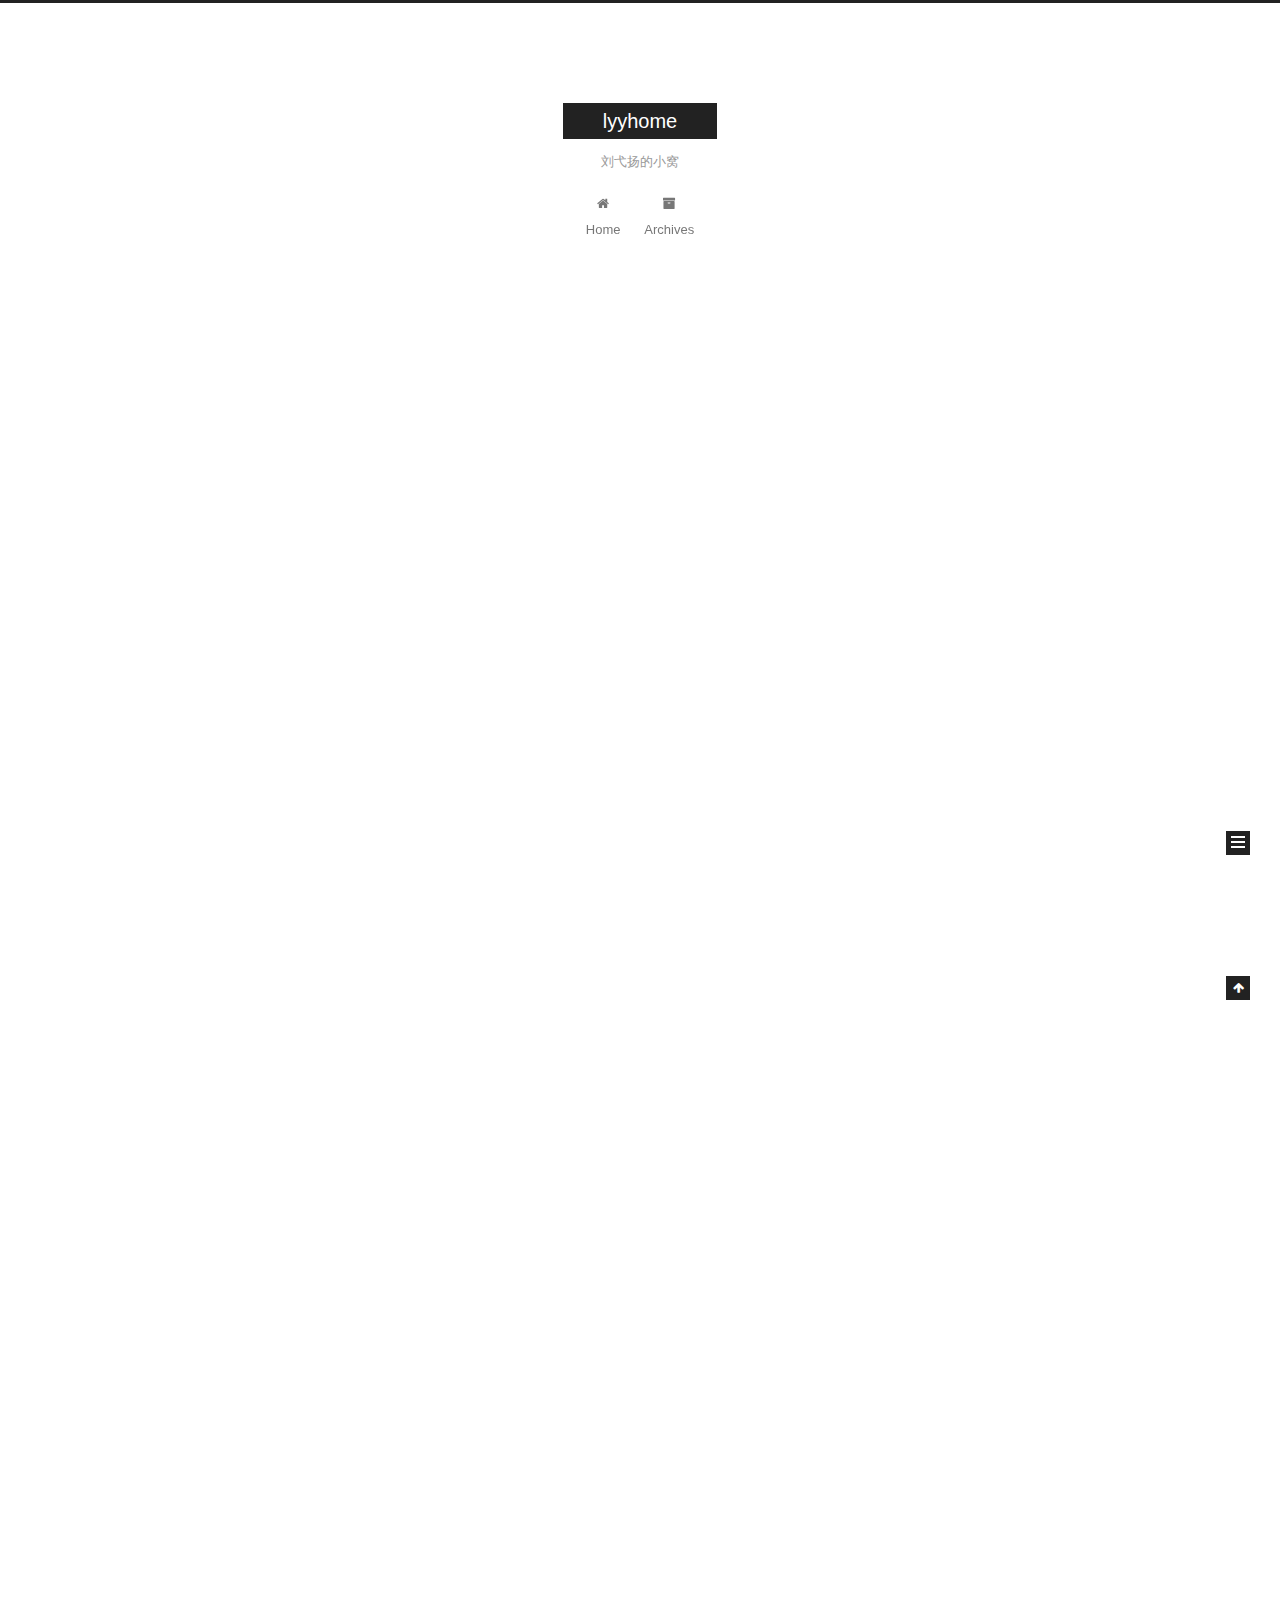
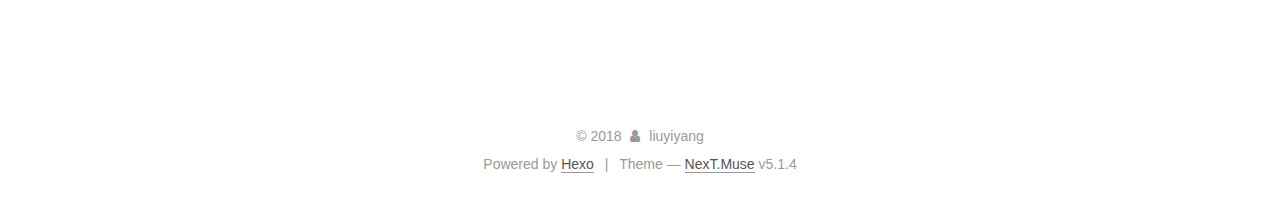
==== index.html @ 79a7cd56 "Site updated: 2018-12-31 12:57:18" ====
<!DOCTYPE html>



  


<html class="theme-next muse use-motion" lang="zh">
<head><meta name="generator" content="Hexo 3.8.0">
  <meta charset="UTF-8">
<meta http-equiv="X-UA-Compatible" content="IE=edge">
<meta name="viewport" content="width=device-width, initial-scale=1, maximum-scale=1">
<meta name="theme-color" content="#222">









<meta http-equiv="Cache-Control" content="no-transform">
<meta http-equiv="Cache-Control" content="no-siteapp">
















  
  
  <link href="/lib/fancybox/source/jquery.fancybox.css?v=2.1.5" rel="stylesheet" type="text/css">







<link href="/lib/font-awesome/css/font-awesome.min.css?v=4.6.2" rel="stylesheet" type="text/css">

<link href="/css/main.css?v=5.1.4" rel="stylesheet" type="text/css">


  <link rel="apple-touch-icon" sizes="180x180" href="/images/apple-touch-icon-next.png?v=5.1.4">


  <link rel="icon" type="image/png" sizes="32x32" href="/images/favicon-32x32-next.png?v=5.1.4">


  <link rel="icon" type="image/png" sizes="16x16" href="/images/favicon-16x16-next.png?v=5.1.4">


  <link rel="mask-icon" href="/images/logo.svg?v=5.1.4" color="#222">





  <meta name="keywords" content="Hexo, NexT">










<meta name="description" content="刘弋扬的个人博客，主要涉及到编程（Java，Python，Linux等），个人提升学习">
<meta name="keywords" content="lyyhome，java，python，学习">
<meta property="og:type" content="website">
<meta property="og:title" content="lyyhome">
<meta property="og:url" content="http://yoursite.com/index.html">
<meta property="og:site_name" content="lyyhome">
<meta property="og:description" content="刘弋扬的个人博客，主要涉及到编程（Java，Python，Linux等），个人提升学习">
<meta property="og:locale" content="zh">
<meta name="twitter:card" content="summary">
<meta name="twitter:title" content="lyyhome">
<meta name="twitter:description" content="刘弋扬的个人博客，主要涉及到编程（Java，Python，Linux等），个人提升学习">



<script type="text/javascript" id="hexo.configurations">
  var NexT = window.NexT || {};
  var CONFIG = {
    root: '/',
    scheme: 'Muse',
    version: '5.1.4',
    sidebar: {"position":"left","display":"post","offset":12,"b2t":false,"scrollpercent":false,"onmobile":false},
    fancybox: true,
    tabs: true,
    motion: {"enable":true,"async":false,"transition":{"post_block":"fadeIn","post_header":"slideDownIn","post_body":"slideDownIn","coll_header":"slideLeftIn","sidebar":"slideUpIn"}},
    duoshuo: {
      userId: '0',
      author: 'Author'
    },
    algolia: {
      applicationID: '',
      apiKey: '',
      indexName: '',
      hits: {"per_page":10},
      labels: {"input_placeholder":"Search for Posts","hits_empty":"We didn't find any results for the search: ${query}","hits_stats":"${hits} results found in ${time} ms"}
    }
  };
</script>



  <link rel="canonical" href="http://yoursite.com/">





  <title>lyyhome</title>
  








</head>

<body itemscope="" itemtype="http://schema.org/WebPage" lang="zh">

  
  
    
  

  <div class="container sidebar-position-left 
  page-home">
    <div class="headband"></div>

    <header id="header" class="header" itemscope="" itemtype="http://schema.org/WPHeader">
      <div class="header-inner"><div class="site-brand-wrapper">
  <div class="site-meta ">
    

    <div class="custom-logo-site-title">
      <a href="/" class="brand" rel="start">
        <span class="logo-line-before"><i></i></span>
        <span class="site-title">lyyhome</span>
        <span class="logo-line-after"><i></i></span>
      </a>
    </div>
      
        <p class="site-subtitle">刘弋扬的小窝</p>
      
  </div>

  <div class="site-nav-toggle">
    <button>
      <span class="btn-bar"></span>
      <span class="btn-bar"></span>
      <span class="btn-bar"></span>
    </button>
  </div>
</div>

<nav class="site-nav">
  

  
    <ul id="menu" class="menu">
      
        
        <li class="menu-item menu-item-home">
          <a href="/" rel="section">
            
              <i class="menu-item-icon fa fa-fw fa-home"></i> <br>
            
            Home
          </a>
        </li>
      
        
        <li class="menu-item menu-item-archives">
          <a href="/archives/" rel="section">
            
              <i class="menu-item-icon fa fa-fw fa-archive"></i> <br>
            
            Archives
          </a>
        </li>
      

      
    </ul>
  

  
</nav>



 </div>
    </header>

    <main id="main" class="main">
      <div class="main-inner">
        <div class="content-wrap">
          <div id="content" class="content">
            
  <section id="posts" class="posts-expand">
    
      

  

  
  
  

  <article class="post post-type-normal" itemscope="" itemtype="http://schema.org/Article">
  
  
  
  <div class="post-block">
    <link itemprop="mainEntityOfPage" href="http://yoursite.com/2018/12/31/2018接近尾声，就让它来谢幕吧/">

    <span hidden itemprop="author" itemscope="" itemtype="http://schema.org/Person">
      <meta itemprop="name" content="liuyiyang">
      <meta itemprop="description" content="">
      <meta itemprop="image" content="/images/avatar.gif">
    </span>

    <span hidden itemprop="publisher" itemscope="" itemtype="http://schema.org/Organization">
      <meta itemprop="name" content="lyyhome">
    </span>

    
      <header class="post-header">

        
        
          <h1 class="post-title" itemprop="name headline">
                
                <a class="post-title-link" href="/2018/12/31/2018接近尾声，就让它来谢幕吧/" itemprop="url">2018接近尾声，就让它来谢幕吧</a></h1>
        

        <div class="post-meta">
          <span class="post-time">
            
              <span class="post-meta-item-icon">
                <i class="fa fa-calendar-o"></i>
              </span>
              
                <span class="post-meta-item-text">Posted on</span>
              
              <time title="Post created" itemprop="dateCreated datePublished" datetime="2018-12-31T12:20:30+08:00">
                2018-12-31
              </time>
            

            

            
          </span>

          

          
            
          

          
          

          

          

          

        </div>
      </header>
    

    
    
    
    <div class="post-body" itemprop="articleBody">

      
      

      
        
          
            <p>2018快接近尾声了，有些人在 2018 进步了，有些人在 2018 找到了归宿，有些人也在 2018 迷茫了，不管怎么样，每个人都有自己的时区，该经历的我们都得经历，那些痛苦，那些美好，那些幸福，生活都会教给我们。</p>
<p>看到美国的特别棒的一篇小诗，分享给你，每个人都有自己的时区，不要太较真，也不能不认真，少点嘲笑他人，多点鼓励他人。<br><br></p>
<center><br>New York is 3 hours ahead of California<br><br>纽约时间比加州时间早三个小时<br><br>but it does not make California slow.<br><br>但加州时间并没有变慢。<br><br>Someone graduated at the age of 22<br><br>有人22岁就毕业了<br><br>but waited 5 years before securing a good job!<br><br>但等了五年才找到好的工作！<br><br>Someone became a CEO at 25<br><br>有人25岁就当上CEO<br><br>and died at 50.<br><br>却在50岁去世。<br><br>While another became a CEO at 50<br><br>也有人迟到50岁才当上CEO<br><br>and lived to 90 years.<br><br>然后活到90岁。<br><br>Someone is still single<br><br>有人依然单身<br><br>while someone else got married.<br><br>同时也有人已婚。<br><br>Obama retires at 55<br><br>奥巴马55岁就退休<br><br>but Trump starts at 70.<br><br>川普70岁才开始当总统。<br><br>Absolutely everyone in this world works based on their Time Zone.<br><br>世上每个人本来就有自己的发展时区。<br><br>People around you might seem to go ahead of you<br><br>身边有些人看似走在你前面<br><br>some might seem to be behind you.<br><br>也有人看似走在你后面。<br><br>But everyone is running their own RACE, in their own TIME.<br><br>但其实每个人在自己的时区有自己的步程。<br><br>Don’t envy them or mock them.<br><br>不用嫉妒或嘲笑他们。<br><br>They are in their TIME ZONE, and you are in yours!<br><br>他们都在自己的时区里，你也是！<br><br>Life is about waiting for the right moment to act.<br><br>生命就是等待正确的行动时机。<br><br>So, RELAX.<br><br>所以，放轻松。<br><br>You’re not LATE.<br><br>你没有落后。<br><br>You’re not EARLY.<br><br>你没有领先。<br><br>You are very much ON TIME, and in your TIME ZONE Destiny set up for you.<br><br>在命运为你安排的属于自己的时区里，一切都准时。<br></center>
          
        
      
    </div>
    
    
    

    

    

    

    <footer class="post-footer">
      

      

      

      
      
        <div class="post-eof"></div>
      
    </footer>
  </div>
  
  
  
  </article>


    
  </section>

  


          </div>
          


          

        </div>
        
          
  
  <div class="sidebar-toggle">
    <div class="sidebar-toggle-line-wrap">
      <span class="sidebar-toggle-line sidebar-toggle-line-first"></span>
      <span class="sidebar-toggle-line sidebar-toggle-line-middle"></span>
      <span class="sidebar-toggle-line sidebar-toggle-line-last"></span>
    </div>
  </div>

  <aside id="sidebar" class="sidebar">
    
    <div class="sidebar-inner">

      

      

      <section class="site-overview-wrap sidebar-panel sidebar-panel-active">
        <div class="site-overview">
          <div class="site-author motion-element" itemprop="author" itemscope="" itemtype="http://schema.org/Person">
            
              <p class="site-author-name" itemprop="name">liuyiyang</p>
              <p class="site-description motion-element" itemprop="description">刘弋扬的个人博客，主要涉及到编程（Java，Python，Linux等），个人提升学习</p>
          </div>

          <nav class="site-state motion-element">

            
              <div class="site-state-item site-state-posts">
              
                <a href="/archives/">
              
                  <span class="site-state-item-count">1</span>
                  <span class="site-state-item-name">posts</span>
                </a>
              </div>
            

            
              
              
              <div class="site-state-item site-state-categories">
                
                  <span class="site-state-item-count">2</span>
                  <span class="site-state-item-name">categories</span>
                
              </div>
            

            
              
              
              <div class="site-state-item site-state-tags">
                
                  <span class="site-state-item-count">2</span>
                  <span class="site-state-item-name">tags</span>
                
              </div>
            

          </nav>

          

          

          
          

          
          

          

        </div>
      </section>

      

      

    </div>
  </aside>


        
      </div>
    </main>

    <footer id="footer" class="footer">
      <div class="footer-inner">
        <div class="copyright">&copy; <span itemprop="copyrightYear">2018</span>
  <span class="with-love">
    <i class="fa fa-user"></i>
  </span>
  <span class="author" itemprop="copyrightHolder">liuyiyang</span>

  
</div>


  <div class="powered-by">Powered by <a class="theme-link" target="_blank" href="https://hexo.io">Hexo</a></div>



  <span class="post-meta-divider">|</span>



  <div class="theme-info">Theme &mdash; <a class="theme-link" target="_blank" href="https://github.com/iissnan/hexo-theme-next">NexT.Muse</a> v5.1.4</div>




        







        
      </div>
    </footer>

    
      <div class="back-to-top">
        <i class="fa fa-arrow-up"></i>
        
      </div>
    

    

  </div>

  

<script type="text/javascript">
  if (Object.prototype.toString.call(window.Promise) !== '[object Function]') {
    window.Promise = null;
  }
</script>









  












  
  
    <script type="text/javascript" src="/lib/jquery/index.js?v=2.1.3"></script>
  

  
  
    <script type="text/javascript" src="/lib/fastclick/lib/fastclick.min.js?v=1.0.6"></script>
  

  
  
    <script type="text/javascript" src="/lib/jquery_lazyload/jquery.lazyload.js?v=1.9.7"></script>
  

  
  
    <script type="text/javascript" src="/lib/velocity/velocity.min.js?v=1.2.1"></script>
  

  
  
    <script type="text/javascript" src="/lib/velocity/velocity.ui.min.js?v=1.2.1"></script>
  

  
  
    <script type="text/javascript" src="/lib/fancybox/source/jquery.fancybox.pack.js?v=2.1.5"></script>
  


  


  <script type="text/javascript" src="/js/src/utils.js?v=5.1.4"></script>

  <script type="text/javascript" src="/js/src/motion.js?v=5.1.4"></script>



  
  

  

  


  <script type="text/javascript" src="/js/src/bootstrap.js?v=5.1.4"></script>



  


  




	





  





  












  





  

  

  

  
  

  

  

  

</body>
</html>
---- css/main.css ----
/* normalize.css v3.0.2 | MIT License | git.io/normalize */
html {
  font-family: sans-serif; /* 1 */
  -ms-text-size-adjust: 100%; /* 2 */
  -webkit-text-size-adjust: 100%; /* 2 */
}
body {
  margin: 0;
}
article,
aside,
details,
figcaption,
figure,
footer,
header,
hgroup,
main,
menu,
nav,
section,
summary {
  display: block;
}
audio,
canvas,
progress,
video {
  display: inline-block; /* 1 */
  vertical-align: baseline; /* 2 */
}
audio:not([controls]) {
  display: none;
  height: 0;
}
[hidden],
template {
  display: none;
}
a {
  background-color: transparent;
}
a:active,
a:hover {
  outline: 0;
}
abbr[title] {
  border-bottom: 1px dotted;
}
b,
strong {
  font-weight: bold;
}
dfn {
  font-style: italic;
}
h1 {
  font-size: 2em;
  margin: 0.67em 0;
}
mark {
  background: #ff0;
  color: #000;
}
small {
  font-size: 80%;
}
sub,
sup {
  font-size: 75%;
  line-height: 0;
  position: relative;
  vertical-align: baseline;
}
sup {
  top: -0.5em;
}
sub {
  bottom: -0.25em;
}
img {
  border: 0;
}
svg:not(:root) {
  overflow: hidden;
}
figure {
  margin: 1em 40px;
}
hr {
  -moz-box-sizing: content-box;
  box-sizing: content-box;
  height: 0;
}
pre {
  overflow: auto;
}
code,
kbd,
pre,
samp {
  font-family: monospace, monospace;
  font-size: 1em;
}
button,
input,
optgroup,
select,
textarea {
  color: inherit; /* 1 */
  font: inherit; /* 2 */
  margin: 0; /* 3 */
}
button {
  overflow: visible;
}
button,
select {
  text-transform: none;
}
button,
html input[type="button"],
input[type="reset"],
input[type="submit"] {
  -webkit-appearance: button; /* 2 */
  cursor: pointer; /* 3 */
}
button[disabled],
html input[disabled] {
  cursor: default;
}
button::-moz-focus-inner,
input::-moz-focus-inner {
  border: 0;
  padding: 0;
}
input {
  line-height: normal;
}
input[type="checkbox"],
input[type="radio"] {
  box-sizing: border-box; /* 1 */
  padding: 0; /* 2 */
}
input[type="number"]::-webkit-inner-spin-button,
input[type="number"]::-webkit-outer-spin-button {
  height: auto;
}
input[type="search"] {
  -webkit-appearance: textfield; /* 1 */
  -moz-box-sizing: content-box;
  -webkit-box-sizing: content-box; /* 2 */
  box-sizing: content-box;
}
input[type="search"]::-webkit-search-cancel-button,
input[type="search"]::-webkit-search-decoration {
  -webkit-appearance: none;
}
fieldset {
  border: 1px solid #c0c0c0;
  margin: 0 2px;
  padding: 0.35em 0.625em 0.75em;
}
legend {
  border: 0; /* 1 */
  padding: 0; /* 2 */
}
textarea {
  overflow: auto;
}
optgroup {
  font-weight: bold;
}
table {
  border-collapse: collapse;
  border-spacing: 0;
}
td,
th {
  padding: 0;
}
::selection {
  background: #262a30;
  color: #fff;
}
body {
  position: relative;
  font-family: 'Lato', "PingFang SC", "Microsoft YaHei", sans-serif;
  font-size: 14px;
  line-height: 2;
  color: #555;
  background: #fff;
}
@media (max-width: 767px) {
  body {
    padding-right: 0 !important;
  }
}
@media (min-width: 768px) and (max-width: 991px) {
  body {
    padding-right: 0 !important;
  }
}
@media (min-width: 1600px) {
  body {
    font-size: 16px;
  }
}
h1,
h2,
h3,
h4,
h5,
h6 {
  margin: 0;
  padding: 0;
  font-weight: bold;
  line-height: 1.5;
  font-family: 'Lato', "PingFang SC", "Microsoft YaHei", sans-serif;
}
h2,
h3,
h4,
h5,
h6 {
  margin: 20px 0 15px;
}
h1 {
  font-size: 22px;
}
@media (max-width: 767px) {
  h1 {
    font-size: 18px;
  }
}
h2 {
  font-size: 20px;
}
@media (max-width: 767px) {
  h2 {
    font-size: 16px;
  }
}
h3 {
  font-size: 18px;
}
@media (max-width: 767px) {
  h3 {
    font-size: 14px;
  }
}
h4 {
  font-size: 16px;
}
@media (max-width: 767px) {
  h4 {
    font-size: 12px;
  }
}
h5 {
  font-size: 14px;
}
@media (max-width: 767px) {
  h5 {
    font-size: 10px;
  }
}
h6 {
  font-size: 12px;
}
@media (max-width: 767px) {
  h6 {
    font-size: 8px;
  }
}
p {
  margin: 0 0 20px 0;
}
a {
  color: #555;
  text-decoration: none;
  outline: none;
  border-bottom: 1px solid #999;
  word-wrap: break-word;
}
a:hover {
  color: #222;
  border-bottom-color: #222;
}
blockquote {
  margin: 0;
  padding: 0;
}
img {
  display: block;
  margin: auto;
  max-width: 100%;
  height: auto;
}
hr {
  margin: 40px 0;
  height: 3px;
  border: none;
  background-color: #ddd;
  background-image: repeating-linear-gradient(-45deg, #fff, #fff 4px, transparent 4px, transparent 8px);
}
blockquote {
  padding: 0 15px;
  color: #666;
  border-left: 4px solid #ddd;
}
blockquote cite::before {
  content: "-";
  padding: 0 5px;
}
dt {
  font-weight: 700;
}
dd {
  margin: 0;
  padding: 0;
}
kbd {
  border: 1px solid #ccc;
  border-radius: 0.2em;
  box-shadow: 0.1em 0.1em 0.2em rgba(0,0,0,0.1);
  background-color: #f9f9f9;
  font-family: inherit;
  background-image: -webkit-linear-gradient(top, #eee, #fff, #eee);
  padding: 0.1em 0.3em;
  white-space: nowrap;
}
.text-left {
  text-align: left;
}
.text-center {
  text-align: center;
}
.text-right {
  text-align: right;
}
.text-justify {
  text-align: justify;
}
.text-nowrap {
  white-space: nowrap;
}
.text-lowercase {
  text-transform: lowercase;
}
.text-uppercase {
  text-transform: uppercase;
}
.text-capitalize {
  text-transform: capitalize;
}
.center-block {
  display: block;
  margin-left: auto;
  margin-right: auto;
}
.clearfix:before,
.clearfix:after {
  content: " ";
  display: table;
}
.clearfix:after {
  clear: both;
}
.pullquote {
  width: 45%;
}
.pullquote.left {
  float: left;
  margin-left: 5px;
  margin-right: 10px;
}
.pullquote.right {
  float: right;
  margin-left: 10px;
  margin-right: 5px;
}
.affix.affix.affix {
  position: fixed;
}
.translation {
  margin-top: -20px;
  font-size: 14px;
  color: #999;
}
.scrollbar-measure {
  width: 100px;
  height: 100px;
  overflow: scroll;
  position: absolute;
  top: -9999px;
}
.use-motion .motion-element {
  opacity: 0;
}
table {
  margin: 20px 0;
  width: 100%;
  border-collapse: collapse;
  border-spacing: 0;
  border: 1px solid #ddd;
  font-size: 14px;
  table-layout: fixed;
  word-wrap: break-all;
}
table>tbody>tr:nth-of-type(odd) {
  background-color: #f9f9f9;
}
table>tbody>tr:hover {
  background-color: #f5f5f5;
}
caption,
th,
td {
  padding: 8px;
  text-align: left;
  vertical-align: middle;
  font-weight: normal;
}
th,
td {
  border-bottom: 3px solid #ddd;
  border-right: 1px solid #eee;
}
th {
  padding-bottom: 10px;
  font-weight: 700;
}
td {
  border-bottom-width: 1px;
}
html,
body {
  height: 100%;
}
.container {
  position: relative;
  min-height: 100%;
}
.header-inner {
  margin: 0 auto;
  padding: 100px 0 70px;
  width: 700px;
}
@media (min-width: 1600px) {
  .container .header-inner {
    width: 900px;
  }
}
.main {
  padding-bottom: 150px;
}
.main-inner {
  margin: 0 auto;
  width: 700px;
}
@media (min-width: 1600px) {
  .container .main-inner {
    width: 900px;
  }
}
.footer {
  position: absolute;
  left: 0;
  bottom: 0;
  width: 100%;
  min-height: 50px;
}
.footer-inner {
  box-sizing: border-box;
  margin: 20px auto;
  width: 700px;
}
@media (min-width: 1600px) {
  .container .footer-inner {
    width: 900px;
  }
}
pre,
.highlight {
  overflow: auto;
  margin: 20px 0;
  padding: 0;
  font-size: 13px;
  color: #4d4d4c;
  background: #f7f7f7;
  line-height: 1.6;
}
pre,
code {
  font-family: consolas, Menlo, "PingFang SC", "Microsoft YaHei", monospace;
}
code {
  padding: 2px 4px;
  word-wrap: break-word;
  color: #555;
  background: #eee;
  border-radius: 3px;
  font-size: 13px;
}
pre {
  padding: 10px;
}
pre code {
  padding: 0;
  color: #4d4d4c;
  background: none;
  text-shadow: none;
}
.highlight {
  border-radius: 1px;
}
.highlight pre {
  border: none;
  margin: 0;
  padding: 10px 0;
}
.highlight table {
  margin: 0;
  width: auto;
  border: none;
}
.highlight td {
  border: none;
  padding: 0;
}
.highlight figcaption {
  font-size: 1em;
  color: #4d4d4c;
  line-height: 1em;
  margin-bottom: 1em;
}
.highlight figcaption:before,
.highlight figcaption:after {
  content: " ";
  display: table;
}
.highlight figcaption:after {
  clear: both;
}
.highlight figcaption a {
  float: right;
  color: #4d4d4c;
}
.highlight figcaption a:hover {
  border-bottom-color: #4d4d4c;
}
.highlight .gutter pre {
  padding-left: 10px;
  padding-right: 10px;
  color: #869194;
  text-align: right;
  background-color: #eff2f3;
}
.highlight .code pre {
  width: 100%;
  padding-left: 10px;
  padding-right: 10px;
  background-color: #f7f7f7;
}
.highlight .line {
  height: 20px;
}
.gutter {
  -webkit-user-select: none;
  -moz-user-select: none;
  -ms-user-select: none;
  user-select: none;
}
.gist table {
  width: auto;
}
.gist table td {
  border: none;
}
pre .deletion {
  background: #fdd;
}
pre .addition {
  background: #dfd;
}
pre .meta {
  color: #8959a8;
}
pre .comment {
  color: #8e908c;
}
pre .variable,
pre .attribute,
pre .tag,
pre .regexp,
pre .ruby .constant,
pre .xml .tag .title,
pre .xml .pi,
pre .xml .doctype,
pre .html .doctype,
pre .css .id,
pre .css .class,
pre .css .pseudo {
  color: #c82829;
}
pre .number,
pre .preprocessor,
pre .built_in,
pre .literal,
pre .params,
pre .constant,
pre .command {
  color: #f5871f;
}
pre .ruby .class .title,
pre .css .rules .attribute,
pre .string,
pre .value,
pre .inheritance,
pre .header,
pre .ruby .symbol,
pre .xml .cdata,
pre .special,
pre .number,
pre .formula {
  color: #718c00;
}
pre .title,
pre .css .hexcolor {
  color: #3e999f;
}
pre .function,
pre .python .decorator,
pre .python .title,
pre .ruby .function .title,
pre .ruby .title .keyword,
pre .perl .sub,
pre .javascript .title,
pre .coffeescript .title {
  color: #4271ae;
}
pre .keyword,
pre .javascript .function {
  color: #8959a8;
}
.full-image.full-image.full-image.full-image {
  border: none;
  max-width: 100%;
  width: auto;
  margin: 20px auto 25px;
}
@media (min-width: 992px) {
  .full-image.full-image.full-image.full-image {
    max-width: none;
    width: 110%;
    margin: 25px -5%;
  }
}
.blockquote-center,
.page-home .post-type-quote blockquote,
.page-post-detail .post-type-quote blockquote {
  position: relative;
  margin: 40px 0;
  padding: 0;
  border-left: none;
  text-align: center;
}
.blockquote-center::before,
.page-home .post-type-quote blockquote::before,
.page-post-detail .post-type-quote blockquote::before,
.blockquote-center::after,
.page-home .post-type-quote blockquote::after,
.page-post-detail .post-type-quote blockquote::after {
  position: absolute;
  content: ' ';
  display: block;
  width: 100%;
  height: 24px;
  opacity: 0.2;
  background-repeat: no-repeat;
  background-position: 0 -6px;
  background-size: 22px 22px;
}
.blockquote-center::before,
.page-home .post-type-quote blockquote::before,
.page-post-detail .post-type-quote blockquote::before {
  top: -20px;
  background-image: url("../images/quote-l.svg");
  border-top: 1px solid #ccc;
}
.blockquote-center::after,
.page-home .post-type-quote blockquote::after,
.page-post-detail .post-type-quote blockquote::after {
  bottom: -20px;
  background-image: url("../images/quote-r.svg");
  border-bottom: 1px solid #ccc;
  background-position: 100% 8px;
}
.blockquote-center p,
.page-home .post-type-quote blockquote p,
.page-post-detail .post-type-quote blockquote p,
.blockquote-center div,
.page-home .post-type-quote blockquote div,
.page-post-detail .post-type-quote blockquote div {
  text-align: center;
}
.post .post-body .group-picture img {
  box-sizing: border-box;
  padding: 0 3px;
  border: none;
}
.post .group-picture-row {
  overflow: hidden;
  margin-top: 6px;
}
.post .group-picture-row:first-child {
  margin-top: 0;
}
.post .group-picture-column {
  float: left;
}
.page-post-detail .post-body .group-picture-column {
  float: none;
  margin-top: 10px;
  width: auto !important;
}
.page-post-detail .post-body .group-picture-column img {
  margin: 0 auto;
}
.page-archive .group-picture-container {
  overflow: hidden;
}
.page-archive .group-picture-row {
  float: left;
}
.page-archive .group-picture-row:first-child {
  margin-top: 6px;
}
.page-archive .group-picture-column {
  max-width: 150px;
  max-height: 150px;
}
.post-body .note {
  position: relative;
  padding: 15px;
  margin-bottom: 20px;
  border: 1px solid #eee;
  border-left-width: 5px;
  border-radius: 3px;
}
.post-body .note h2,
.post-body .note h3,
.post-body .note h4,
.post-body .note h5,
.post-body .note h6 {
  margin-top: 0;
  margin-bottom: 0;
  border-bottom: initial;
  padding-top: 0 !important;
}
.post-body .note p:first-child,
.post-body .note ul:first-child,
.post-body .note ol:first-child,
.post-body .note table:first-child,
.post-body .note pre:first-child,
.post-body .note blockquote:first-child {
  margin-top: 0;
}
.post-body .note p:last-child,
.post-body .note ul:last-child,
.post-body .note ol:last-child,
.post-body .note table:last-child,
.post-body .note pre:last-child,
.post-body .note blockquote:last-child {
  margin-bottom: 0;
}
.post-body .note.default {
  border-left-color: #777;
}
.post-body .note.default h2,
.post-body .note.default h3,
.post-body .note.default h4,
.post-body .note.default h5,
.post-body .note.default h6 {
  color: #777;
}
.post-body .note.primary {
  border-left-color: #6f42c1;
}
.post-body .note.primary h2,
.post-body .note.primary h3,
.post-body .note.primary h4,
.post-body .note.primary h5,
.post-body .note.primary h6 {
  color: #6f42c1;
}
.post-body .note.info {
  border-left-color: #428bca;
}
.post-body .note.info h2,
.post-body .note.info h3,
.post-body .note.info h4,
.post-body .note.info h5,
.post-body .note.info h6 {
  color: #428bca;
}
.post-body .note.success {
  border-left-color: #5cb85c;
}
.post-body .note.success h2,
.post-body .note.success h3,
.post-body .note.success h4,
.post-body .note.success h5,
.post-body .note.success h6 {
  color: #5cb85c;
}
.post-body .note.warning {
  border-left-color: #f0ad4e;
}
.post-body .note.warning h2,
.post-body .note.warning h3,
.post-body .note.warning h4,
.post-body .note.warning h5,
.post-body .note.warning h6 {
  color: #f0ad4e;
}
.post-body .note.danger {
  border-left-color: #d9534f;
}
.post-body .note.danger h2,
.post-body .note.danger h3,
.post-body .note.danger h4,
.post-body .note.danger h5,
.post-body .note.danger h6 {
  color: #d9534f;
}
.post-body .label {
  display: inline;
  padding: 0 2px;
  white-space: nowrap;
}
.post-body .label.default {
  background-color: #f0f0f0;
}
.post-body .label.primary {
  background-color: #efe6f7;
}
.post-body .label.info {
  background-color: #e5f2f8;
}
.post-body .label.success {
  background-color: #e7f4e9;
}
.post-body .label.warning {
  background-color: #fcf6e1;
}
.post-body .label.danger {
  background-color: #fae8eb;
}
.post-body .tabs {
  position: relative;
  display: block;
  margin-bottom: 20px;
  padding-top: 10px;
}
.post-body .tabs ul.nav-tabs {
  margin: 0;
  padding: 0;
  display: flex;
  margin-bottom: -1px;
}
@media (max-width: 413px) {
  .post-body .tabs ul.nav-tabs {
    display: block;
    margin-bottom: 5px;
  }
}
.post-body .tabs ul.nav-tabs li.tab {
  list-style-type: none !important;
  margin: 0 0.25em 0 0;
  border-top: 3px solid transparent;
  border-left: 1px solid transparent;
  border-right: 1px solid transparent;
}
@media (max-width: 413px) {
  .post-body .tabs ul.nav-tabs li.tab {
    margin: initial;
    border-top: 1px solid transparent;
    border-left: 3px solid transparent;
    border-right: 1px solid transparent;
    border-bottom: 1px solid transparent;
  }
}
.post-body .tabs ul.nav-tabs li.tab a {
  outline: 0;
  border-bottom: initial;
  display: block;
  line-height: 1.8em;
  padding: 0.25em 0.75em;
  transition-duration: 0.2s;
  transition-timing-function: ease-out;
  transition-delay: 0s;
}
.post-body .tabs ul.nav-tabs li.tab a i {
  width: 1.285714285714286em;
}
.post-body .tabs ul.nav-tabs li.tab.active {
  border-top: 3px solid #fc6423;
  border-left: 1px solid #ddd;
  border-right: 1px solid #ddd;
  background-color: #fff;
}
@media (max-width: 413px) {
  .post-body .tabs ul.nav-tabs li.tab.active {
    border-top: 1px solid #ddd;
    border-left: 3px solid #fc6423;
    border-right: 1px solid #ddd;
    border-bottom: 1px solid #ddd;
  }
}
.post-body .tabs ul.nav-tabs li.tab.active a {
  cursor: default;
  color: #555;
}
.post-body .tabs .tab-content {
  background-color: #fff;
}
.post-body .tabs .tab-content .tab-pane {
  border: 1px solid #ddd;
  padding: 20px 20px 0 20px;
}
.post-body .tabs .tab-content .tab-pane:not(.active) {
  display: none !important;
}
.post-body .tabs .tab-content .tab-pane.active {
  display: block !important;
}
.btn {
  display: inline-block;
  padding: 0 20px;
  font-size: 14px;
  color: #fff;
  background: #222;
  border: 2px solid #222;
  text-decoration: none;
  border-radius: 0;
  transition-property: background-color;
  transition-duration: 0.2s;
  transition-timing-function: ease-in-out;
  transition-delay: 0s;
  line-height: 2;
}
.btn:hover {
  border-color: #222;
  color: #222;
  background: #fff;
}
.btn +.btn {
  margin: 0 0 8px 8px;
}
.btn .fa-fw {
  width: 1.285714285714286em;
  text-align: left;
}
.btn-bar {
  display: block;
  width: 22px;
  height: 2px;
  background: #555;
  border-radius: 1px;
}
.btn-bar+.btn-bar {
  margin-top: 4px;
}
.pagination {
  margin: 120px 0 40px;
  text-align: center;
  border-top: 1px solid #eee;
}
.page-number-basic,
.pagination .prev,
.pagination .next,
.pagination .page-number,
.pagination .space {
  display: inline-block;
  position: relative;
  top: -1px;
  margin: 0 10px;
  padding: 0 11px;
}
@media (max-width: 767px) {
  .page-number-basic,
  .pagination .prev,
  .pagination .next,
  .pagination .page-number,
  .pagination .space {
    margin: 0 5px;
  }
}
.pagination .prev,
.pagination .next,
.pagination .page-number {
  border-bottom: 0;
  border-top: 1px solid #eee;
  transition-property: border-color;
  transition-duration: 0.2s;
  transition-timing-function: ease-in-out;
  transition-delay: 0s;
}
.pagination .prev:hover,
.pagination .next:hover,
.pagination .page-number:hover {
  border-top-color: #222;
}
.pagination .space {
  padding: 0;
  margin: 0;
}
.pagination .prev {
  margin-left: 0;
}
.pagination .next {
  margin-right: 0;
}
.pagination .page-number.current {
  color: #fff;
  background: #ccc;
  border-top-color: #ccc;
}
@media (max-width: 767px) {
  .pagination {
    border-top: none;
  }
  .pagination .prev,
  .pagination .next,
  .pagination .page-number {
    margin-bottom: 10px;
    border-top: 0;
    border-bottom: 1px solid #eee;
    padding: 0 10px;
  }
  .pagination .prev:hover,
  .pagination .next:hover,
  .pagination .page-number:hover {
    border-bottom-color: #222;
  }
}
.comments {
  margin: 60px 20px 0;
}
.tag-cloud {
  text-align: center;
}
.tag-cloud a {
  display: inline-block;
  margin: 10px;
}
.back-to-top {
  box-sizing: border-box;
  position: fixed;
  bottom: -100px;
  right: 30px;
  z-index: 1050;
  padding: 0 6px;
  width: 24px;
  background: #222;
  font-size: 12px;
  opacity: 1;
  color: #fff;
  cursor: pointer;
  text-align: center;
  -webkit-transform: translateZ(0);
  transition-property: bottom;
  transition-duration: 0.2s;
  transition-timing-function: ease-in-out;
  transition-delay: 0s;
}
@media (min-width: 768px) and (max-width: 991px) {
  .back-to-top {
    display: none !important;
  }
}
@media (max-width: 767px) {
  .back-to-top {
    display: none !important;
  }
}
.back-to-top.back-to-top-on {
  bottom: 19px;
}
.header {
  background: transparent;
}
.header-inner {
  position: relative;
}
.headband {
  height: 3px;
  background: #222;
}
.site-meta {
  margin: 0;
  text-align: center;
}
@media (max-width: 767px) {
  .site-meta {
    text-align: center;
  }
}
.brand {
  position: relative;
  display: inline-block;
  padding: 0 40px;
  color: #fff;
  background: #222;
  border-bottom: none;
}
.brand:hover {
  color: #fff;
}
.logo {
  display: inline-block;
  margin-right: 5px;
  line-height: 36px;
  vertical-align: top;
}
.site-title {
  display: inline-block;
  vertical-align: top;
  line-height: 36px;
  font-size: 20px;
  font-weight: normal;
  font-family: 'Lato', "PingFang SC", "Microsoft YaHei", sans-serif;
}
.site-subtitle {
  margin-top: 10px;
  font-size: 13px;
  color: #999;
}
.use-motion .brand {
  opacity: 0;
}
.use-motion .logo,
.use-motion .site-title,
.use-motion .site-subtitle {
  opacity: 0;
  position: relative;
  top: -10px;
}
.site-nav-toggle {
  display: none;
  position: absolute;
  top: 10px;
  left: 10px;
}
@media (max-width: 767px) {
  .site-nav-toggle {
    display: block;
  }
}
.site-nav-toggle button {
  margin-top: 2px;
  padding: 9px 10px;
  background: transparent;
  border: none;
}
@media (max-width: 767px) {
  .site-nav {
    display: none;
    margin: 0 -10px;
    padding: 0 10px;
    clear: both;
    border-top: 1px solid #ddd;
  }
}
@media (min-width: 768px) and (max-width: 991px) {
  .site-nav {
    display: block !important;
  }
}
@media (min-width: 992px) {
  .site-nav {
    display: block !important;
  }
}
.menu {
  margin-top: 20px;
  padding-left: 0;
  text-align: center;
}
.menu .menu-item {
  display: inline-block;
  margin: 0 10px;
  list-style: none;
}
@media screen and (max-width: 767px) {
  .menu .menu-item {
    margin-top: 10px;
  }
}
.menu .menu-item a {
  display: block;
  font-size: 13px;
  line-height: inherit;
  border-bottom: 1px solid transparent;
  transition-property: border-color;
  transition-duration: 0.2s;
  transition-timing-function: ease-in-out;
  transition-delay: 0s;
}
.menu .menu-item a:hover {
  border-bottom-color: #222;
}
.menu .menu-item .fa {
  margin-right: 5px;
}
.use-motion .menu-item {
  opacity: 0;
}
.post-body {
  font-family: 'Lato', "PingFang SC", "Microsoft YaHei", sans-serif;
}
@media (max-width: 767px) {
  .post-body {
    word-break: break-word;
  }
}
.post-body .fancybox img {
  display: block !important;
  margin: 0 auto;
  cursor: pointer;
  cursor: zoom-in;
  cursor: -webkit-zoom-in;
}
.post-body .image-caption,
.post-body .figure .caption {
  margin: -20px auto 15px;
  text-align: center;
  font-size: 14px;
  color: #999;
  font-weight: bold;
  line-height: 1;
}
.post-sticky-flag {
  display: inline-block;
  font-size: 16px;
  -ms-transform: rotate(30deg);
  -webkit-transform: rotate(30deg);
  -moz-transform: rotate(30deg);
  -ms-transform: rotate(30deg);
  -o-transform: rotate(30deg);
  transform: rotate(30deg);
}
.use-motion .post-block,
.use-motion .pagination,
.use-motion .comments {
  opacity: 0;
}
.use-motion .post-header {
  opacity: 0;
}
.use-motion .post-body {
  opacity: 0;
}
.use-motion .collection-title {
  opacity: 0;
}
.posts-expand {
  padding-top: 40px;
}
@media (max-width: 767px) {
  .posts-expand {
    margin: 0 20px;
  }
  .post-body pre .gutter pre {
    padding-right: 10px;
  }
  .post-body .highlight {
    margin-left: 0px;
    margin-right: 0px;
    padding: 0;
  }
  .post-body .highlight .gutter pre {
    padding-right: 10px;
  }
}
@media (min-width: 992px) {
  .posts-expand .post-body {
    text-align: justify;
  }
}
.posts-expand .post-body h2,
.posts-expand .post-body h3,
.posts-expand .post-body h4,
.posts-expand .post-body h5,
.posts-expand .post-body h6 {
  padding-top: 10px;
}
.posts-expand .post-body h2 .header-anchor,
.posts-expand .post-body h3 .header-anchor,
.posts-expand .post-body h4 .header-anchor,
.posts-expand .post-body h5 .header-anchor,
.posts-expand .post-body h6 .header-anchor {
  float: right;
  margin-left: 10px;
  color: #ccc;
  border-bottom-style: none;
  visibility: hidden;
}
.posts-expand .post-body h2 .header-anchor:hover,
.posts-expand .post-body h3 .header-anchor:hover,
.posts-expand .post-body h4 .header-anchor:hover,
.posts-expand .post-body h5 .header-anchor:hover,
.posts-expand .post-body h6 .header-anchor:hover {
  color: inherit;
}
.posts-expand .post-body h2:hover .header-anchor,
.posts-expand .post-body h3:hover .header-anchor,
.posts-expand .post-body h4:hover .header-anchor,
.posts-expand .post-body h5:hover .header-anchor,
.posts-expand .post-body h6:hover .header-anchor {
  visibility: visible;
}
.posts-expand .post-body ul li {
  list-style: circle;
}
.posts-expand .post-body img {
  box-sizing: border-box;
  margin: auto;
  padding: 3px;
  border: 1px solid #ddd;
}
.posts-expand .post-body .fancybox img {
  margin: 0 auto 25px;
}
@media (max-width: 767px) {
  .posts-collapse {
    margin: 0 20px;
  }
  .posts-collapse .post-title,
  .posts-collapse .post-meta {
    display: block;
    width: auto;
    text-align: left;
  }
}
.posts-collapse {
  position: relative;
  z-index: 1010;
  margin-left: 55px;
}
.posts-collapse::after {
  content: " ";
  position: absolute;
  top: 20px;
  left: 0;
  margin-left: -2px;
  width: 4px;
  height: 100%;
  background: #f5f5f5;
  z-index: -1;
}
@media (max-width: 767px) {
  .posts-collapse {
    margin: 0 20px;
  }
}
.posts-collapse .collection-title {
  position: relative;
  margin: 60px 0;
}
.posts-collapse .collection-title h1,
.posts-collapse .collection-title h2 {
  margin-left: 20px;
}
.posts-collapse .collection-title small {
  color: #bbb;
  margin-left: 5px;
}
.posts-collapse .collection-title::before {
  content: " ";
  position: absolute;
  left: 0;
  top: 50%;
  margin-left: -4px;
  margin-top: -4px;
  width: 8px;
  height: 8px;
  background: #bbb;
  border-radius: 50%;
}
.posts-collapse .post {
  margin: 30px 0;
}
.posts-collapse .post-header {
  position: relative;
  transition-duration: 0.2s;
  transition-timing-function: ease-in-out;
  transition-delay: 0s;
  transition-property: border;
  border-bottom: 1px dashed #ccc;
}
.posts-collapse .post-header::before {
  content: " ";
  position: absolute;
  left: 0;
  top: 12px;
  width: 6px;
  height: 6px;
  margin-left: -4px;
  background: #bbb;
  border-radius: 50%;
  border: 1px solid #fff;
  transition-duration: 0.2s;
  transition-timing-function: ease-in-out;
  transition-delay: 0s;
  transition-property: background;
}
.posts-collapse .post-header:hover {
  border-bottom-color: #666;
}
.posts-collapse .post-header:hover::before {
  background: #222;
}
.posts-collapse .post-meta {
  position: absolute;
  font-size: 12px;
  left: 20px;
  top: 5px;
}
.posts-collapse .post-comments-count {
  display: none;
}
.posts-collapse .post-title {
  margin-left: 60px;
  font-size: 16px;
  font-weight: normal;
  line-height: inherit;
}
.posts-collapse .post-title::after {
  margin-left: 3px;
  opacity: 0.6;
}
.posts-collapse .post-title a {
  color: #666;
  border-bottom: none;
}
.page-home .post-type-quote .post-header,
.page-post-detail .post-type-quote .post-header,
.page-home .post-type-quote .post-tags,
.page-post-detail .post-type-quote .post-tags {
  display: none;
}
.posts-expand .post-title {
  text-align: center;
  word-break: break-word;
  font-weight: 400;
}
.posts-expand .post-title-link {
  display: inline-block;
  position: relative;
  color: #555;
  border-bottom: none;
  line-height: 1.2;
  vertical-align: top;
}
.posts-expand .post-title-link::before {
  content: "";
  position: absolute;
  width: 100%;
  height: 2px;
  bottom: 0;
  left: 0;
  background-color: #000;
  visibility: hidden;
  -webkit-transform: scaleX(0);
  -moz-transform: scaleX(0);
  -ms-transform: scaleX(0);
  -o-transform: scaleX(0);
  transform: scaleX(0);
  transition-duration: 0.2s;
  transition-timing-function: ease-in-out;
  transition-delay: 0s;
}
.posts-expand .post-title-link:hover::before {
  visibility: visible;
  -webkit-transform: scaleX(1);
  -moz-transform: scaleX(1);
  -ms-transform: scaleX(1);
  -o-transform: scaleX(1);
  transform: scaleX(1);
}
.posts-expand .post-title-link .fa {
  font-size: 16px;
}
.posts-expand .post-meta {
  margin: 3px 0 60px 0;
  color: #999;
  font-family: 'Lato', "PingFang SC", "Microsoft YaHei", sans-serif;
  font-size: 12px;
  text-align: center;
}
.posts-expand .post-meta .post-category-list {
  display: inline-block;
  margin: 0;
  padding: 3px;
}
.posts-expand .post-meta .post-category-list-link {
  color: #999;
}
.posts-expand .post-meta .post-description {
  font-size: 14px;
  margin-top: 2px;
}
.post-meta-divider {
  margin: 0 0.5em;
}
.post-meta-item-icon {
  margin-right: 3px;
}
@media (min-width: 768px) and (max-width: 991px) {
  .post-meta-item-icon {
    display: inline-block;
  }
}
@media (max-width: 767px) {
  .post-meta-item-icon {
    display: inline-block;
  }
}
@media (min-width: 768px) and (max-width: 991px) {
  .post-meta-item-text {
    display: none;
  }
}
@media (max-width: 767px) {
  .post-meta-item-text {
    display: none;
  }
}
@media (max-width: 767px) {
  .posts-expand .post-comments-count {
    display: none;
  }
}
.post-button {
  margin-top: 40px;
}
.posts-expand .post-tags {
  margin-top: 40px;
  text-align: center;
}
.posts-expand .post-tags a {
  display: inline-block;
  margin-right: 10px;
  font-size: 13px;
}
.post-nav {
  display: table;
  margin-top: 15px;
  width: 100%;
  border-top: 1px solid #eee;
}
.post-nav-divider {
  display: table-cell;
  width: 10%;
}
.post-nav-item {
  display: table-cell;
  padding: 10px 0 0 0;
  width: 45%;
  vertical-align: top;
}
.post-nav-item a {
  position: relative;
  display: block;
  line-height: 25px;
  font-size: 14px;
  color: #555;
  border-bottom: none;
}
.post-nav-item a:hover {
  color: #222;
  border-bottom: none;
}
.post-nav-item a:active {
  top: 2px;
}
.post-nav-item .fa {
  position: absolute;
  top: 8px;
  left: 0;
  font-size: 12px;
}
.post-nav-next a {
  padding-left: 15px;
}
.post-nav-prev {
  text-align: right;
}
.post-nav-prev a {
  padding-right: 15px;
}
.post-nav-prev .fa {
  right: 0;
  left: auto;
}
.posts-expand .post-eof {
  display: block;
  margin: 80px auto 60px;
  width: 8%;
  height: 1px;
  background: #ccc;
  text-align: center;
}
.post:last-child .post-eof.post-eof.post-eof {
  display: none;
}
.post-gallery {
  display: table;
  table-layout: fixed;
  width: 100%;
  border-collapse: separate;
}
.post-gallery-row {
  display: table-row;
}
.post-gallery .post-gallery-img {
  display: table-cell;
  text-align: center;
  vertical-align: middle;
  border: none;
}
.post-gallery .post-gallery-img img {
  max-width: 100%;
  max-height: 100%;
  border: none;
}
.fancybox-close,
.fancybox-close:hover {
  border: none;
}
.rtl.post-body p,
.rtl.post-body a,
.rtl.post-body h1,
.rtl.post-body h2,
.rtl.post-body h3,
.rtl.post-body h4,
.rtl.post-body h5,
.rtl.post-body h6,
.rtl.post-body li,
.rtl.post-body ul,
.rtl.post-body ol {
  direction: rtl;
  font-family: UKIJ Ekran;
}
.rtl.post-title {
  font-family: UKIJ Ekran;
}
.sidebar {
  position: fixed;
  right: 0;
  top: 0;
  bottom: 0;
  width: 0;
  z-index: 1040;
  box-shadow: inset 0 2px 6px #000;
  background: #222;
  -webkit-transform: translateZ(0);
}
.sidebar a {
  color: #999;
  border-bottom-color: #555;
}
.sidebar a:hover {
  color: #eee;
}
@media (min-width: 768px) and (max-width: 991px) {
  .sidebar {
    display: none !important;
  }
}
@media (max-width: 767px) {
  .sidebar {
    display: none !important;
  }
}
.sidebar-inner {
  position: relative;
  padding: 20px 10px;
  color: #999;
  text-align: center;
}
.site-overview-wrap {
  overflow: hidden;
}
.site-overview {
  overflow-y: auto;
  overflow-x: hidden;
}
.sidebar-toggle {
  position: fixed;
  right: 30px;
  bottom: 45px;
  width: 14px;
  height: 14px;
  padding: 5px;
  background: #222;
  line-height: 0;
  z-index: 1050;
  cursor: pointer;
  -webkit-transform: translateZ(0);
}
@media (min-width: 768px) and (max-width: 991px) {
  .sidebar-toggle {
    display: none !important;
  }
}
@media (max-width: 767px) {
  .sidebar-toggle {
    display: none !important;
  }
}
.sidebar-toggle-line {
  position: relative;
  display: inline-block;
  vertical-align: top;
  height: 2px;
  width: 100%;
  background: #fff;
  margin-top: 3px;
}
.sidebar-toggle-line:first-child {
  margin-top: 0;
}
.site-author-image {
  display: block;
  margin: 0 auto;
  padding: 2px;
  max-width: 96px;
  height: auto;
  border: 2px solid #333;
}
.site-author-name {
  margin: 5px 0 0;
  text-align: center;
  color: #f5f5f5;
  font-weight: normal;
}
.site-description {
  margin-top: 5px;
  text-align: center;
  font-size: 14px;
  color: #999;
}
.site-state {
  overflow: hidden;
  line-height: 1.4;
  white-space: nowrap;
  text-align: center;
}
.site-state-item {
  display: inline-block;
  padding: 0 15px;
  border-left: 1px solid #333;
}
.site-state-item:first-child {
  border-left: none;
}
.site-state-item a {
  border-bottom: none;
}
.site-state-item-count {
  display: block;
  text-align: center;
  color: inherit;
  font-weight: 600;
  font-size: 18px;
}
.site-state-item-name {
  font-size: 13px;
  color: inherit;
}
.feed-link {
  margin-top: 20px;
}
.feed-link a {
  display: inline-block;
  padding: 0 15px;
  color: #fc6423;
  border: 1px solid #fc6423;
  border-radius: 4px;
}
.feed-link a i {
  color: #fc6423;
  font-size: 14px;
}
.feed-link a:hover {
  color: #fff;
  background: #fc6423;
}
.feed-link a:hover i {
  color: #fff;
}
.links-of-author {
  margin-top: 20px;
}
.links-of-author a {
  display: inline-block;
  vertical-align: middle;
  margin-right: 10px;
  margin-bottom: 10px;
  border-bottom-color: #555;
  font-size: 13px;
}
.links-of-author a:before {
  display: inline-block;
  vertical-align: middle;
  margin-right: 3px;
  content: " ";
  width: 4px;
  height: 4px;
  border-radius: 50%;
  background: #d901bd;
}
.links-of-blogroll {
  font-size: 13px;
}
.links-of-blogroll-title {
  margin-top: 20px;
  font-size: 14px;
  font-weight: 600;
}
.links-of-blogroll-list {
  margin: 0;
  padding: 0;
  list-style: none;
}
.links-of-blogroll-item {
  padding: 2px 10px;
}
.links-of-blogroll-item a {
  max-width: 280px;
  box-sizing: border-box;
  display: inline-block;
  overflow: hidden;
  white-space: nowrap;
  text-overflow: ellipsis;
}
.sidebar-nav {
  margin: 0 0 20px;
  padding-left: 0;
}
.sidebar-nav li {
  display: inline-block;
  cursor: pointer;
  border-bottom: 1px solid transparent;
  font-size: 14px;
  color: #555;
}
.sidebar-nav li:hover {
  color: #f5f5f5;
}
.page-post-detail .sidebar-nav-toc {
  padding: 0 5px;
}
.page-post-detail .sidebar-nav-overview {
  margin-left: 10px;
}
.sidebar-nav .sidebar-nav-active {
  color: #87daff;
  border-bottom-color: #87daff;
}
.sidebar-nav .sidebar-nav-active:hover {
  color: #87daff;
}
.sidebar-panel {
  display: none;
}
.sidebar-panel-active {
  display: block;
}
.post-toc-empty {
  font-size: 14px;
  color: #666;
}
.post-toc-wrap {
  overflow: hidden;
}
.post-toc {
  overflow: auto;
}
.post-toc ol {
  margin: 0;
  padding: 0 2px 5px 10px;
  text-align: left;
  list-style: none;
  font-size: 14px;
}
.post-toc ol > ol {
  padding-left: 0;
}
.post-toc ol a {
  transition-duration: 0.2s;
  transition-timing-function: ease-in-out;
  transition-delay: 0s;
  transition-property: all;
  color: #999;
  border-bottom-color: #555;
}
.post-toc ol a:hover {
  color: #ccc;
  border-bottom-color: #ccc;
}
.post-toc .nav-item {
  overflow: hidden;
  text-overflow: ellipsis;
  text-align: justify;
  white-space: nowrap;
  line-height: 1.8;
}
.post-toc .nav .nav-child {
  display: none;
}
.post-toc .nav .active > .nav-child {
  display: block;
}
.post-toc .nav .active-current > .nav-child {
  display: block;
}
.post-toc .nav .active-current > .nav-child > .nav-item {
  display: block;
}
.post-toc .nav .active > a {
  color: #87daff;
  border-bottom-color: #87daff;
}
.post-toc .nav .active-current > a {
  color: #87daff;
}
.post-toc .nav .active-current > a:hover {
  color: #87daff;
}
.footer {
  font-size: 14px;
  color: #999;
}
.footer img {
  border: none;
}
.footer-inner {
  text-align: center;
}
.with-love {
  display: inline-block;
  margin: 0 5px;
}
.powered-by,
.theme-info {
  display: inline-block;
}
.cc-license {
  margin-top: 10px;
  text-align: center;
}
.cc-license .cc-opacity {
  opacity: 0.7;
  border-bottom: none;
}
.cc-license .cc-opacity:hover {
  opacity: 0.9;
}
.cc-license img {
  display: inline-block;
}
.theme-next #ds-thread #ds-reset {
  color: #555;
}
.theme-next #ds-thread #ds-reset .ds-replybox {
  margin-bottom: 30px;
}
.theme-next #ds-thread #ds-reset .ds-replybox .ds-avatar,
.theme-next #ds-reset .ds-avatar img {
  box-shadow: none;
}
.theme-next #ds-thread #ds-reset .ds-textarea-wrapper {
  border-color: #c7d4e1;
  background: none;
  border-top-right-radius: 3px;
  border-top-left-radius: 3px;
}
.theme-next #ds-thread #ds-reset .ds-textarea-wrapper textarea {
  height: 60px;
}
.theme-next #ds-reset .ds-rounded-top {
  border-radius: 0;
}
.theme-next #ds-thread #ds-reset .ds-post-toolbar {
  box-sizing: border-box;
  border: 1px solid #c7d4e1;
  background: #f6f8fa;
}
.theme-next #ds-thread #ds-reset .ds-post-options {
  height: 40px;
  border: none;
  background: none;
}
.theme-next #ds-thread #ds-reset .ds-toolbar-buttons {
  top: 11px;
}
.theme-next #ds-thread #ds-reset .ds-sync {
  top: 5px;
}
.theme-next #ds-thread #ds-reset .ds-post-button {
  top: 4px;
  right: 5px;
  width: 90px;
  height: 30px;
  border: 1px solid #c5ced7;
  border-radius: 3px;
  background-image: linear-gradient(#fbfbfc, #f5f7f9);
  color: #60676d;
}
.theme-next #ds-thread #ds-reset .ds-post-button:hover {
  background-position: 0 -30px;
  color: #60676d;
}
.theme-next #ds-thread #ds-reset .ds-comments-info {
  padding: 10px 0;
}
.theme-next #ds-thread #ds-reset .ds-sort {
  display: none;
}
.theme-next #ds-thread #ds-reset li.ds-tab a.ds-current {
  border: none;
  background: #f6f8fa;
  color: #60676d;
}
.theme-next #ds-thread #ds-reset li.ds-tab a.ds-current:hover {
  background-color: #e9f0f7;
  color: #60676d;
}
.theme-next #ds-thread #ds-reset li.ds-tab a {
  border-radius: 2px;
  padding: 5px;
}
.theme-next #ds-thread #ds-reset .ds-login-buttons p {
  color: #999;
  line-height: 36px;
}
.theme-next #ds-thread #ds-reset .ds-login-buttons .ds-service-list li {
  height: 28px;
}
.theme-next #ds-thread #ds-reset .ds-service-list a {
  background: none;
  padding: 5px;
  border: 1px solid;
  border-radius: 3px;
  text-align: center;
}
.theme-next #ds-thread #ds-reset .ds-service-list a:hover {
  color: #fff;
  background: #666;
}
.theme-next #ds-thread #ds-reset .ds-service-list .ds-weibo {
  color: #fc9b00;
  border-color: #fc9b00;
}
.theme-next #ds-thread #ds-reset .ds-service-list .ds-weibo:hover {
  background: #fc9b00;
}
.theme-next #ds-thread #ds-reset .ds-service-list .ds-qq {
  color: #60a3ec;
  border-color: #60a3ec;
}
.theme-next #ds-thread #ds-reset .ds-service-list .ds-qq:hover {
  background: #60a3ec;
}
.theme-next #ds-thread #ds-reset .ds-service-list .ds-renren {
  color: #2e7ac4;
  border-color: #2e7ac4;
}
.theme-next #ds-thread #ds-reset .ds-service-list .ds-renren:hover {
  background: #2e7ac4;
}
.theme-next #ds-thread #ds-reset .ds-service-list .ds-douban {
  color: #37994c;
  border-color: #37994c;
}
.theme-next #ds-thread #ds-reset .ds-service-list .ds-douban:hover {
  background: #37994c;
}
.theme-next #ds-thread #ds-reset .ds-service-list .ds-kaixin {
  color: #fef20d;
  border-color: #fef20d;
}
.theme-next #ds-thread #ds-reset .ds-service-list .ds-kaixin:hover {
  background: #fef20d;
}
.theme-next #ds-thread #ds-reset .ds-service-list .ds-netease {
  color: #f00;
  border-color: #f00;
}
.theme-next #ds-thread #ds-reset .ds-service-list .ds-netease:hover {
  background: #f00;
}
.theme-next #ds-thread #ds-reset .ds-service-list .ds-sohu {
  color: #ffcb05;
  border-color: #ffcb05;
}
.theme-next #ds-thread #ds-reset .ds-service-list .ds-sohu:hover {
  background: #ffcb05;
}
.theme-next #ds-thread #ds-reset .ds-service-list .ds-baidu {
  color: #2831e0;
  border-color: #2831e0;
}
.theme-next #ds-thread #ds-reset .ds-service-list .ds-baidu:hover {
  background: #2831e0;
}
.theme-next #ds-thread #ds-reset .ds-service-list .ds-google {
  color: #166bec;
  border-color: #166bec;
}
.theme-next #ds-thread #ds-reset .ds-service-list .ds-google:hover {
  background: #166bec;
}
.theme-next #ds-thread #ds-reset .ds-service-list .ds-weixin {
  color: #00ce0d;
  border-color: #00ce0d;
}
.theme-next #ds-thread #ds-reset .ds-service-list .ds-weixin:hover {
  background: #00ce0d;
}
.theme-next #ds-thread #ds-reset .ds-service-list .ds-more-services {
  border: none;
}
.theme-next #ds-thread #ds-reset .ds-service-list .ds-more-services:hover {
  background: none;
}
.theme-next #ds-reset .duoshuo-ua-admin {
  display: inline-block;
  color: #f00;
}
.theme-next #ds-reset .duoshuo-ua-platform,
.theme-next #ds-reset .duoshuo-ua-browser {
  color: #ccc;
}
.theme-next #ds-reset .duoshuo-ua-platform .fa,
.theme-next #ds-reset .duoshuo-ua-browser .fa {
  display: inline-block;
  margin-right: 3px;
}
.theme-next #ds-reset .duoshuo-ua-separator {
  display: inline-block;
  margin-left: 5px;
}
.theme-next .this_ua {
  background-color: #ccc !important;
  border-radius: 4px;
  padding: 0 5px !important;
  margin: 1px 1px !important;
  border: 1px solid #bbb !important;
  color: #fff;
  display: inline-block !important;
}
.theme-next .this_ua.admin {
  background-color: #d9534f !important;
  border-color: #d9534f !important;
}
.theme-next .this_ua.platform.iOS,
.theme-next .this_ua.platform.Mac,
.theme-next .this_ua.platform.Windows {
  background-color: #39b3d7 !important;
  border-color: #46b8da !important;
}
.theme-next .this_ua.platform.Linux {
  background-color: #3a3a3a !important;
  border-color: #1f1f1f !important;
}
.theme-next .this_ua.platform.Android {
  background-color: #00c47d !important;
  border-color: #01b171 !important;
}
.theme-next .this_ua.browser.Mobile,
.theme-next .this_ua.browser.Chrome {
  background-color: #5cb85c !important;
  border-color: #4cae4c !important;
}
.theme-next .this_ua.browser.Firefox {
  background-color: #f0ad4e !important;
  border-color: #eea236 !important;
}
.theme-next .this_ua.browser.Maxthon,
.theme-next .this_ua.browser.IE {
  background-color: #428bca !important;
  border-color: #357ebd !important;
}
.theme-next .this_ua.browser.baidu,
.theme-next .this_ua.browser.UCBrowser,
.theme-next .this_ua.browser.Opera {
  background-color: #d9534f !important;
  border-color: #d43f3a !important;
}
.theme-next .this_ua.browser.Android,
.theme-next .this_ua.browser.QQBrowser {
  background-color: #78ace9 !important;
  border-color: #4cae4c !important;
}
.post-spread {
  margin-top: 20px;
  text-align: center;
}
.jiathis_style {
  display: inline-block;
}
.jiathis_style a {
  border: none;
}
.fa {
  font-family: FontAwesome !important;
}
.post-spread {
  margin-top: 20px;
  text-align: center;
}
.bdshare-slide-button-box a {
  border: none;
}
.bdsharebuttonbox {
  display: inline-block;
}
.bdsharebuttonbox a {
  border: none;
}
.local-search-pop-overlay {
  position: fixed;
  width: 100%;
  height: 100%;
  top: 0;
  left: 0;
  z-index: 2080;
  background-color: rgba(0,0,0,0.3);
}
.local-search-popup {
  display: none;
  position: fixed;
  top: 10%;
  left: 50%;
  margin-left: -350px;
  width: 700px;
  height: 80%;
  padding: 0;
  background: #fff;
  color: #333;
  z-index: 9999;
  border-radius: 5px;
}
@media (max-width: 767px) {
  .local-search-popup {
    padding: 0;
    top: 0;
    left: 0;
    margin: 0;
    width: 100%;
    height: 100%;
    border-radius: 0;
  }
}
.local-search-popup ul.search-result-list {
  padding: 0;
  margin: 0 5px;
}
.local-search-popup p.search-result {
  border-bottom: 1px dashed #ccc;
  padding: 5px 0;
}
.local-search-popup a.search-result-title {
  font-weight: bold;
  font-size: 16px;
}
.local-search-popup .search-keyword {
  border-bottom: 1px dashed #f00;
  font-weight: bold;
  color: #f00;
}
.local-search-popup .local-search-header {
  padding: 5px;
  height: 36px;
  background: #f5f5f5;
  border-top-left-radius: 5px;
  border-top-right-radius: 5px;
}
.local-search-popup #local-search-result {
  overflow: auto;
  position: relative;
  padding: 5px 25px;
  height: calc(100% - 55px);
}
.local-search-popup .local-search-input-wrapper {
  display: inline-block;
  width: calc(100% - 90px);
  height: 36px;
  line-height: 36px;
  padding: 0 5px;
}
.local-search-popup .local-search-input-wrapper input {
  padding: 8px 0;
  height: 20px;
  display: block;
  width: 100%;
  outline: none;
  border: none;
  background: transparent;
  vertical-align: middle;
}
.local-search-popup .search-icon,
.local-search-popup .popup-btn-close {
  display: inline-block;
  font-size: 18px;
  color: #999;
  height: 36px;
  width: 18px;
  padding-left: 10px;
  padding-right: 10px;
}
.local-search-popup .search-icon {
  float: left;
}
.local-search-popup .popup-btn-close {
  border-left: 1px solid #eee;
  float: right;
  cursor: pointer;
}
.local-search-popup #no-result {
  position: absolute;
  left: 50%;
  top: 50%;
  -webkit-transform: translate(-50%, -50%);
  -webkit-transform: translate(-50%, -50%);
  -moz-transform: translate(-50%, -50%);
  -ms-transform: translate(-50%, -50%);
  -o-transform: translate(-50%, -50%);
  transform: translate(-50%, -50%);
  color: #ccc;
}
.site-uv,
.site-pv,
.page-pv {
  display: inline-block;
}
.site-uv .busuanzi-value,
.site-pv .busuanzi-value,
.page-pv .busuanzi-value {
  margin: 0 5px;
}
.site-uv {
  margin-right: 10px;
}
.site-uv::after {
  content: "|";
  padding-left: 10px;
}
.page-archive .archive-page-counter {
  position: relative;
  top: 3px;
  left: 20px;
}
@media (max-width: 767px) {
  .page-archive .archive-page-counter {
    top: 5px;
  }
}
.page-archive .posts-collapse .archive-move-on {
  position: absolute;
  top: 11px;
  left: 0;
  margin-left: -6px;
  width: 10px;
  height: 10px;
  opacity: 0.5;
  background: #555;
  border: 1px solid #fff;
  border-radius: 50%;
}
.category-all-page .category-all-title {
  text-align: center;
}
.category-all-page .category-all {
  margin-top: 20px;
}
.category-all-page .category-list {
  margin: 0;
  padding: 0;
  list-style: none;
}
.category-all-page .category-list-item {
  margin: 5px 10px;
}
.category-all-page .category-list-count {
  color: #bbb;
}
.category-all-page .category-list-count:before {
  display: inline;
  content: " (";
}
.category-all-page .category-list-count:after {
  display: inline;
  content: ") ";
}
.category-all-page .category-list-child {
  padding-left: 10px;
}
#schedule ul#event-list {
  padding-left: 30px;
}
#schedule ul#event-list hr {
  margin: 20px 0 45px 0 !important;
  background: #222;
}
#schedule ul#event-list hr:after {
  display: inline-block;
  content: 'NOW';
  background: #222;
  color: #fff;
  font-weight: bold;
  text-align: right;
  padding: 0 5px;
}
#schedule ul#event-list li.event {
  margin: 20px 0px;
  background: #f9f9f9;
  padding-left: 10px;
  min-height: 40px;
}
#schedule ul#event-list li.event h2.event-summary {
  margin: 0;
  padding-bottom: 3px;
}
#schedule ul#event-list li.event h2.event-summary:before {
  display: inline-block;
  font-family: FontAwesome;
  font-size: 8px;
  content: '\f111';
  vertical-align: middle;
  margin-right: 25px;
  color: #bbb;
}
#schedule ul#event-list li.event span.event-relative-time {
  display: inline-block;
  font-size: 12px;
  font-weight: 400;
  padding-left: 12px;
  color: #bbb;
}
#schedule ul#event-list li.event span.event-details {
  display: block;
  color: #bbb;
  margin-left: 56px;
  padding-top: 3px;
  padding-bottom: 6px;
  text-indent: -24px;
  line-height: 18px;
}
#schedule ul#event-list li.event span.event-details:before {
  text-indent: 0;
  display: inline-block;
  width: 14px;
  font-family: FontAwesome;
  text-align: center;
  margin-right: 9px;
  color: #bbb;
}
#schedule ul#event-list li.event span.event-details.event-location:before {
  content: '\f041';
}
#schedule ul#event-list li.event span.event-details.event-duration:before {
  content: '\f017';
}
#schedule ul#event-list li.event-past {
  background: #fcfcfc;
}
#schedule ul#event-list li.event-past > * {
  opacity: 0.6;
}
#schedule ul#event-list li.event-past h2.event-summary {
  color: #bbb;
}
#schedule ul#event-list li.event-past h2.event-summary:before {
  color: #dfdfdf;
}
#schedule ul#event-list li.event-now {
  background: #222;
  color: #fff;
  padding: 15px 0 15px 10px;
}
#schedule ul#event-list li.event-now h2.event-summary:before {
  -webkit-transform: scale(1.2);
  -moz-transform: scale(1.2);
  -ms-transform: scale(1.2);
  -o-transform: scale(1.2);
  transform: scale(1.2);
  color: #fff;
  animation: dot-flash 1s alternate infinite ease-in-out;
}
#schedule ul#event-list li.event-now * {
  color: #fff !important;
}
@-moz-keyframes dot-flash {
  from {
    opacity: 1;
    -webkit-transform: scale(1.1);
    -moz-transform: scale(1.1);
    -ms-transform: scale(1.1);
    -o-transform: scale(1.1);
    transform: scale(1.1);
  }
  to {
    opacity: 0;
    -webkit-transform: scale(1);
    -moz-transform: scale(1);
    -ms-transform: scale(1);
    -o-transform: scale(1);
    transform: scale(1);
  }
}
@-webkit-keyframes dot-flash {
  from {
    opacity: 1;
    -webkit-transform: scale(1.1);
    -moz-transform: scale(1.1);
    -ms-transform: scale(1.1);
    -o-transform: scale(1.1);
    transform: scale(1.1);
  }
  to {
    opacity: 0;
    -webkit-transform: scale(1);
    -moz-transform: scale(1);
    -ms-transform: scale(1);
    -o-transform: scale(1);
    transform: scale(1);
  }
}
@-o-keyframes dot-flash {
  from {
    opacity: 1;
    -webkit-transform: scale(1.1);
    -moz-transform: scale(1.1);
    -ms-transform: scale(1.1);
    -o-transform: scale(1.1);
    transform: scale(1.1);
  }
  to {
    opacity: 0;
    -webkit-transform: scale(1);
    -moz-transform: scale(1);
    -ms-transform: scale(1);
    -o-transform: scale(1);
    transform: scale(1);
  }
}
@keyframes dot-flash {
  from {
    opacity: 1;
    -webkit-transform: scale(1.1);
    -moz-transform: scale(1.1);
    -ms-transform: scale(1.1);
    -o-transform: scale(1.1);
    transform: scale(1.1);
  }
  to {
    opacity: 0;
    -webkit-transform: scale(1);
    -moz-transform: scale(1);
    -ms-transform: scale(1);
    -o-transform: scale(1);
    transform: scale(1);
  }
}
.page-post-detail .sidebar-toggle-line {
  background: #87daff;
}
.page-post-detail .comments {
  overflow: hidden;
}
@media (max-width: 767px) {
  .header-inner,
  .container .main-inner,
  .footer-inner {
    width: auto;
  }
}
embed {
  display: block;
  margin: 0px auto 25px auto;
}
.custom-logo .site-meta-headline {
  text-align: center;
}
.custom-logo .brand {
  background: none;
}
.custom-logo .site-title {
  margin: 10px auto 0;
  font-size: 24px;
  color: #222;
}
.custom-logo .site-title a {
  border: none;
}
.custom-logo-image {
  margin: 0 auto;
  padding: 5px;
  max-width: 150px;
  background: #fff;
}
@media (max-width: 767px) {
  .site-nav {
    position: absolute;
    left: 0;
    top: 52px;
    margin: 0;
    width: 100%;
    padding: 0;
    background: #fff;
    border-bottom: 1px solid #ddd;
    z-index: 1030;
  }
}
@media (max-width: 767px) {
  .menu {
    text-align: left;
  }
}
@media (max-width: 767px) {
  .menu .menu-item {
    display: block;
    margin: 0 10px;
    vertical-align: top;
  }
}
@media (max-width: 767px) {
  .menu .menu-item br {
    display: none;
  }
}
@media (max-width: 767px) {
  .menu .menu-item a {
    padding: 5px 10px;
  }
}
.menu .menu-item .fa {
  margin-right: 0;
}
.site-search form {
  display: none;
}
.links-of-blogroll-inline .links-of-blogroll-item {
  display: inline-block;
}
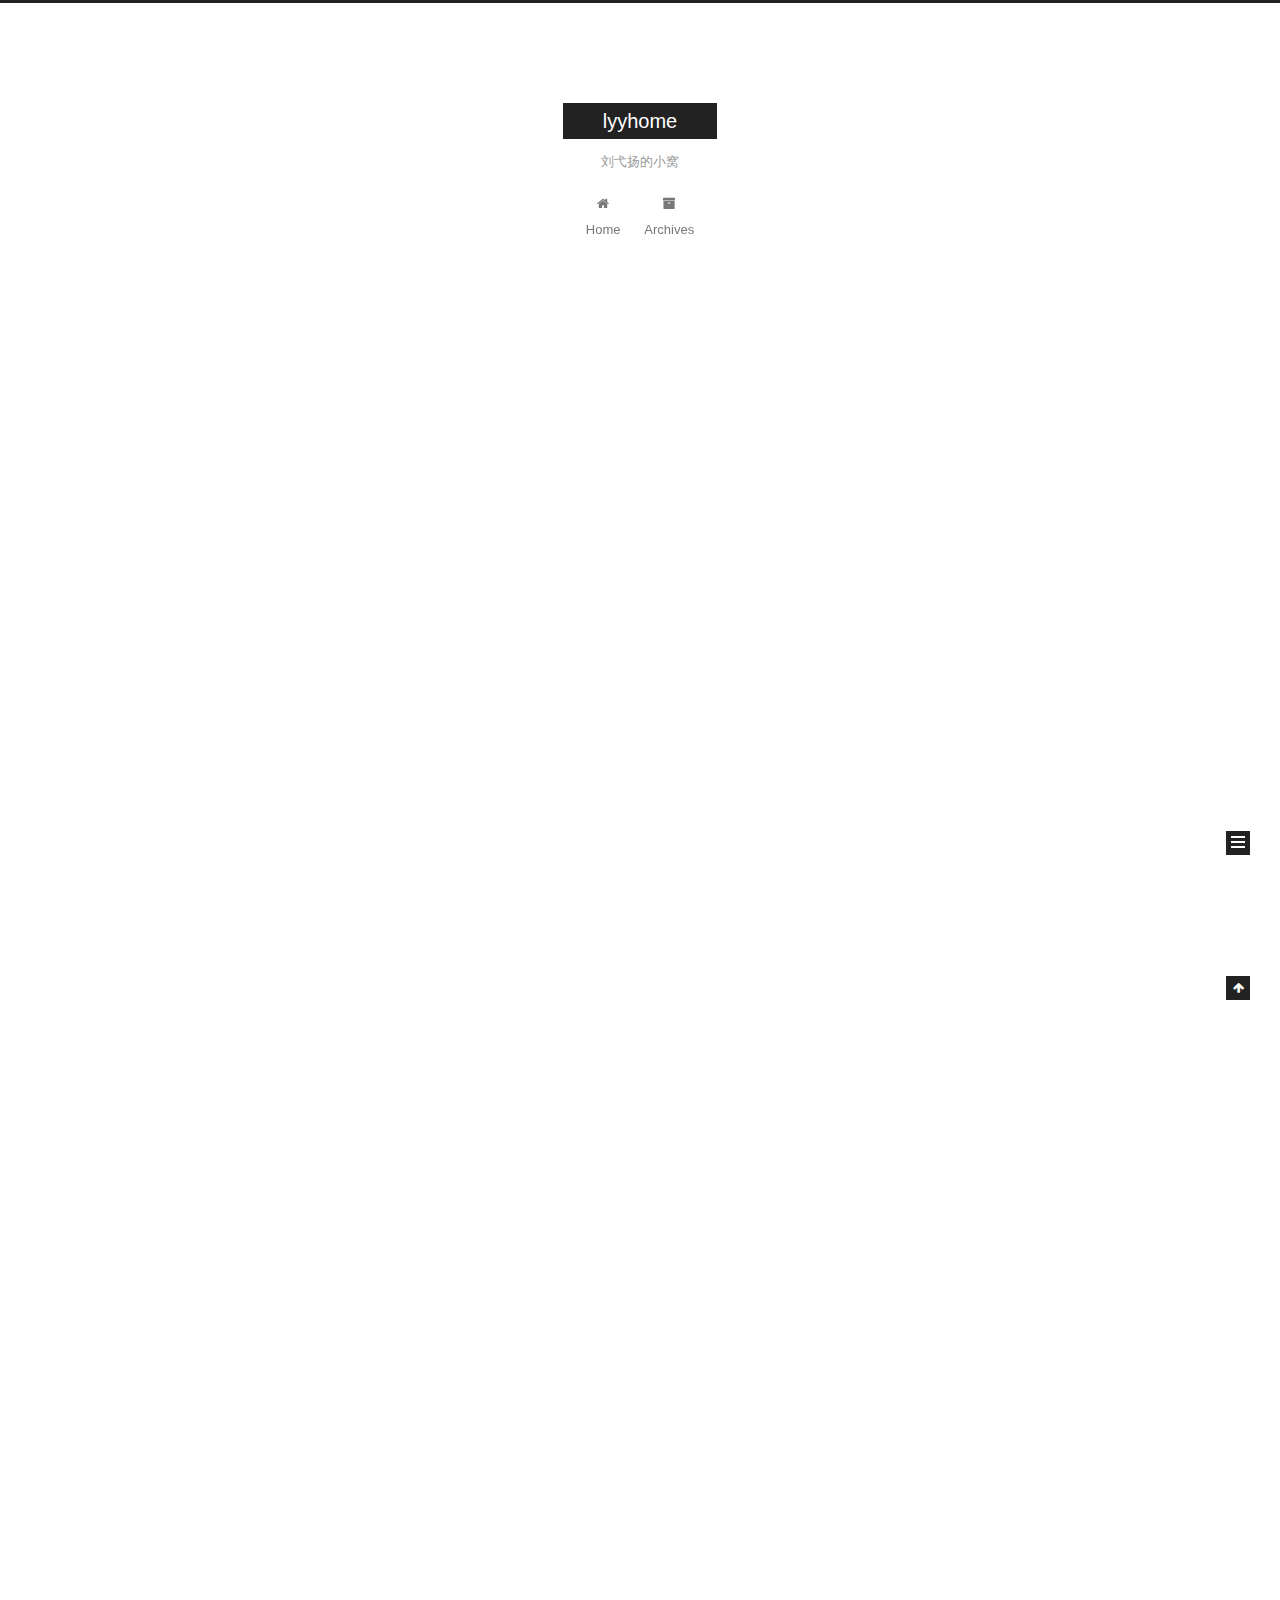
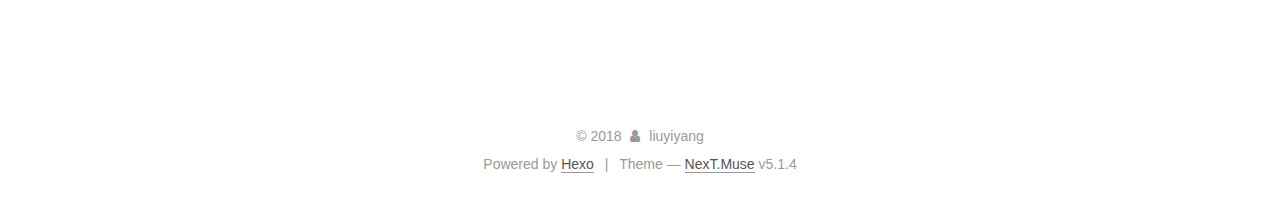
==== commit 265d681c: "Site updated: 2018-12-31 13:15:15" ====
--- a/index.html
+++ b/index.html
@@ -83,7 +83,7 @@
 <meta name="keywords" content="lyyhome，java，python，学习">
 <meta property="og:type" content="website">
 <meta property="og:title" content="lyyhome">
-<meta property="og:url" content="http://yoursite.com/index.html">
+<meta property="og:url" content="https://lyyhome.github.io/index.html">
 <meta property="og:site_name" content="lyyhome">
 <meta property="og:description" content="刘弋扬的个人博客，主要涉及到编程（Java，Python，Linux等），个人提升学习">
 <meta property="og:locale" content="zh">
@@ -119,7 +119,7 @@
 
 
 
-  <link rel="canonical" href="http://yoursite.com/">
+  <link rel="canonical" href="https://lyyhome.github.io/">
 
 
 
@@ -233,7 +233,7 @@
   
   
   <div class="post-block">
-    <link itemprop="mainEntityOfPage" href="http://yoursite.com/2018/12/31/2018接近尾声，就让它来谢幕吧/">
+    <link itemprop="mainEntityOfPage" href="https://lyyhome.github.io/2018/12/31/2018接近尾声，就让它来谢幕吧/">
 
     <span hidden itemprop="author" itemscope="" itemtype="http://schema.org/Person">
       <meta itemprop="name" content="liuyiyang">
@@ -394,25 +394,7 @@
             
 
             
-              
-              
-              <div class="site-state-item site-state-categories">
-                
-                  <span class="site-state-item-count">2</span>
-                  <span class="site-state-item-name">categories</span>
-                
-              </div>
-            
-
-            
-              
-              
-              <div class="site-state-item site-state-tags">
-                
-                  <span class="site-state-item-count">2</span>
-                  <span class="site-state-item-name">tags</span>
-                
-              </div>
+
             
 
           </nav>
--- a/css/main.css
+++ b/css/main.css
@@ -1822,7 +1822,7 @@
   width: 4px;
   height: 4px;
   border-radius: 50%;
-  background: #d901bd;
+  background: #fff;
 }
 .links-of-blogroll {
   font-size: 13px;
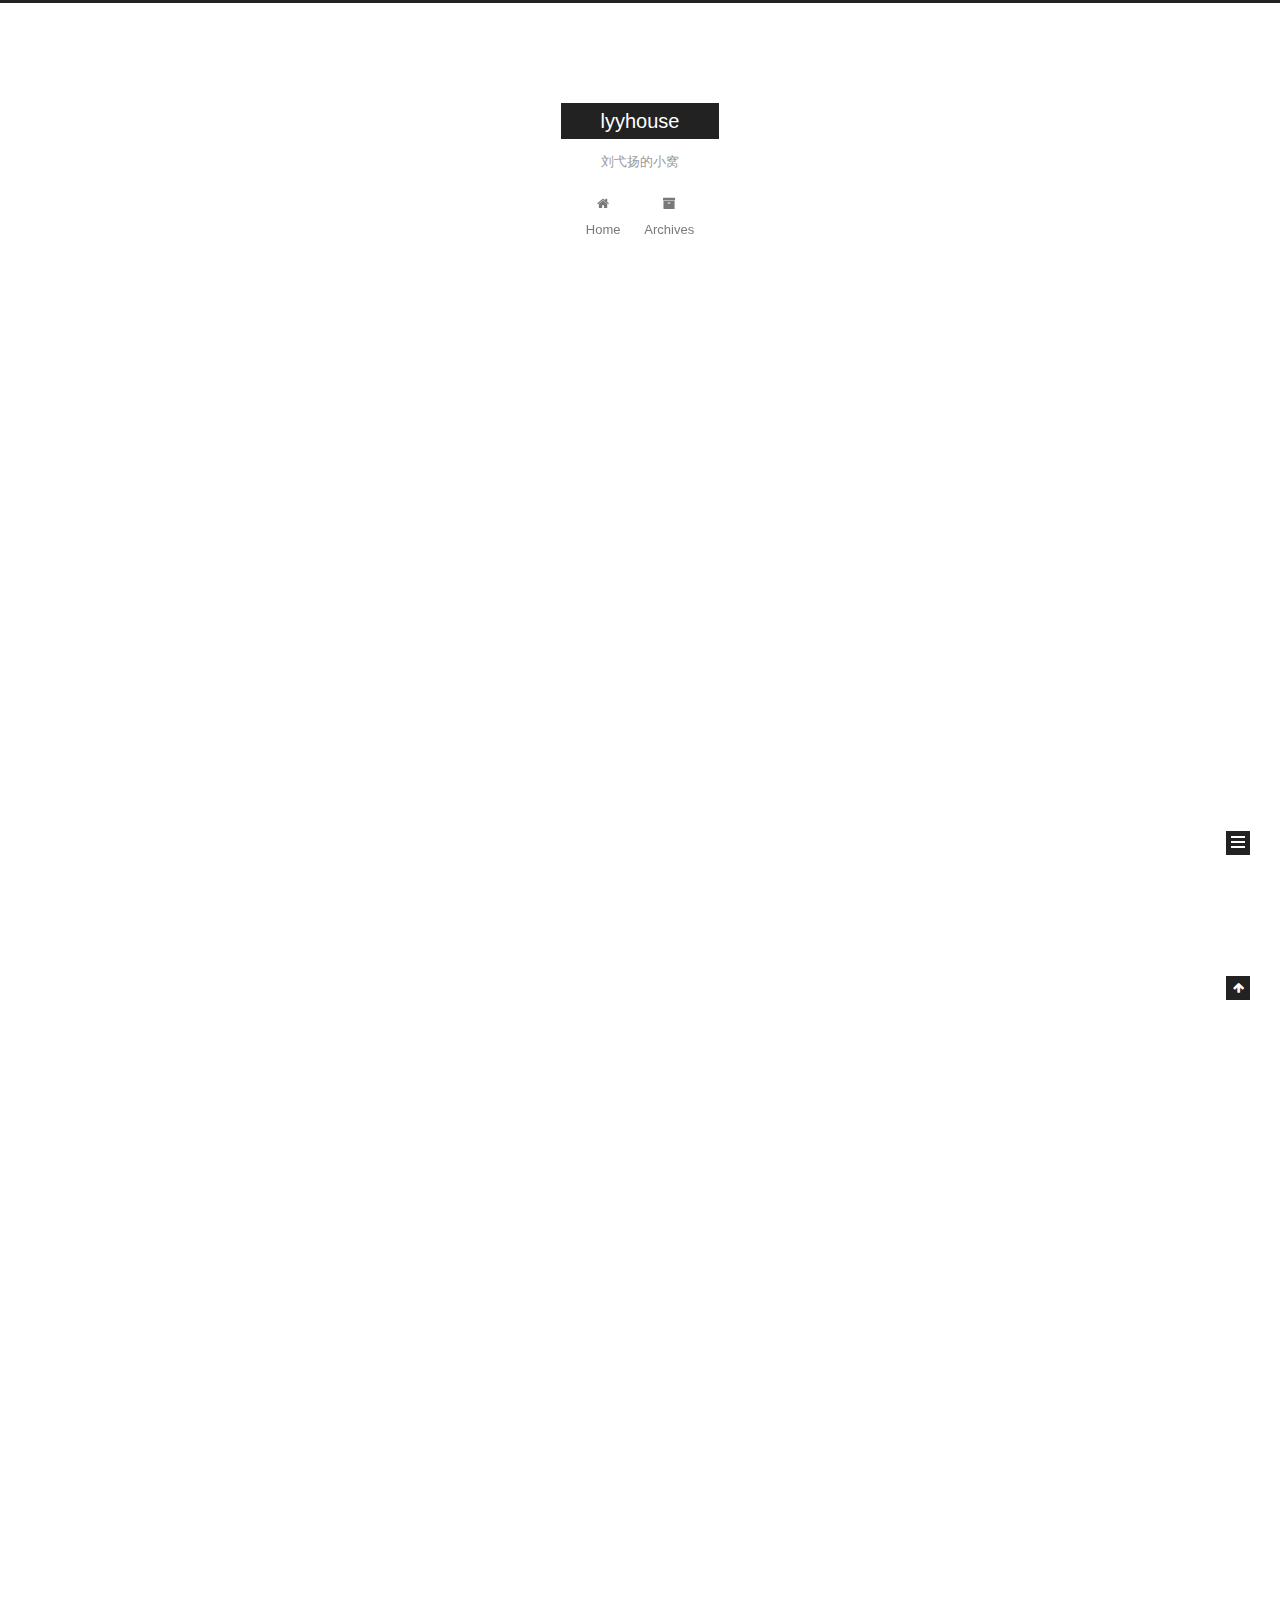
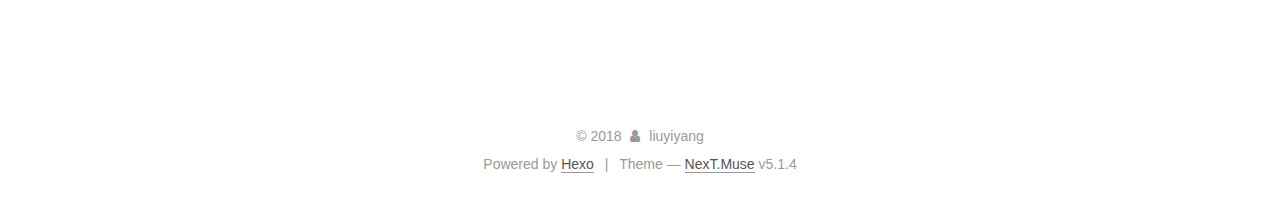
==== commit 144d3437: "Site updated: 2018-12-31 13:41:54" ====
--- a/index.html
+++ b/index.html
@@ -82,13 +82,13 @@
 <meta name="description" content="刘弋扬的个人博客，主要涉及到编程（Java，Python，Linux等），个人提升学习">
 <meta name="keywords" content="lyyhome，java，python，学习">
 <meta property="og:type" content="website">
-<meta property="og:title" content="lyyhome">
-<meta property="og:url" content="https://lyyhome.github.io/index.html">
-<meta property="og:site_name" content="lyyhome">
+<meta property="og:title" content="lyyhouse">
+<meta property="og:url" content="helloliuyiyang.github.io/index.html">
+<meta property="og:site_name" content="lyyhouse">
 <meta property="og:description" content="刘弋扬的个人博客，主要涉及到编程（Java，Python，Linux等），个人提升学习">
 <meta property="og:locale" content="zh">
 <meta name="twitter:card" content="summary">
-<meta name="twitter:title" content="lyyhome">
+<meta name="twitter:title" content="lyyhouse">
 <meta name="twitter:description" content="刘弋扬的个人博客，主要涉及到编程（Java，Python，Linux等），个人提升学习">
 
 
@@ -119,13 +119,13 @@
 
 
 
-  <link rel="canonical" href="https://lyyhome.github.io/">
-
-
-
-
-
-  <title>lyyhome</title>
+  <link rel="canonical" href="helloliuyiyang.github.io/">
+
+
+
+
+
+  <title>lyyhouse</title>
   
 
 
@@ -156,7 +156,7 @@
     <div class="custom-logo-site-title">
       <a href="/" class="brand" rel="start">
         <span class="logo-line-before"><i></i></span>
-        <span class="site-title">lyyhome</span>
+        <span class="site-title">lyyhouse</span>
         <span class="logo-line-after"><i></i></span>
       </a>
     </div>
@@ -233,7 +233,7 @@
   
   
   <div class="post-block">
-    <link itemprop="mainEntityOfPage" href="https://lyyhome.github.io/2018/12/31/2018接近尾声，就让它来谢幕吧/">
+    <link itemprop="mainEntityOfPage" href="helloliuyiyang.github.io/2018/12/31/2018接近尾声，就让它来谢幕吧/">
 
     <span hidden itemprop="author" itemscope="" itemtype="http://schema.org/Person">
       <meta itemprop="name" content="liuyiyang">
@@ -242,7 +242,7 @@
     </span>
 
     <span hidden itemprop="publisher" itemscope="" itemtype="http://schema.org/Organization">
-      <meta itemprop="name" content="lyyhome">
+      <meta itemprop="name" content="lyyhouse">
     </span>
 
     
--- a/css/main.css
+++ b/css/main.css
@@ -1822,7 +1822,7 @@
   width: 4px;
   height: 4px;
   border-radius: 50%;
-  background: #fff;
+  background: #6ad940;
 }
 .links-of-blogroll {
   font-size: 13px;
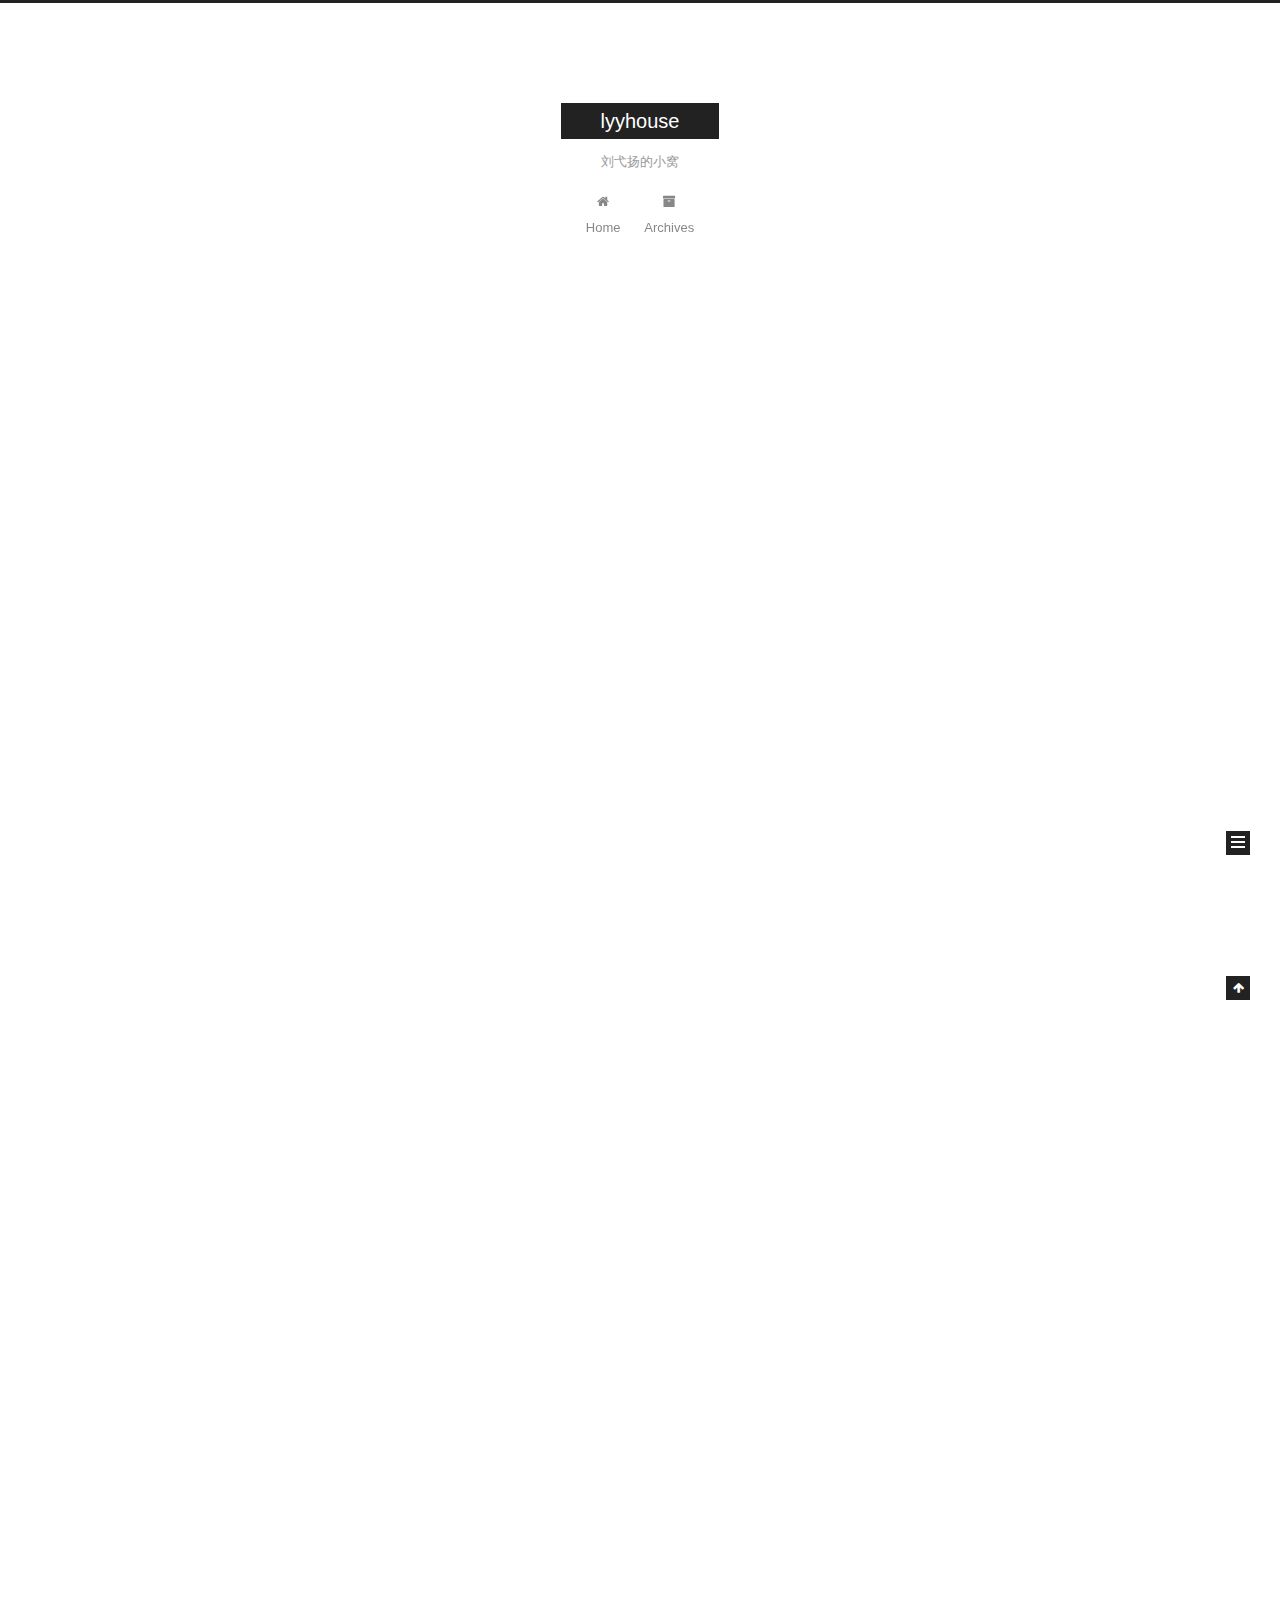
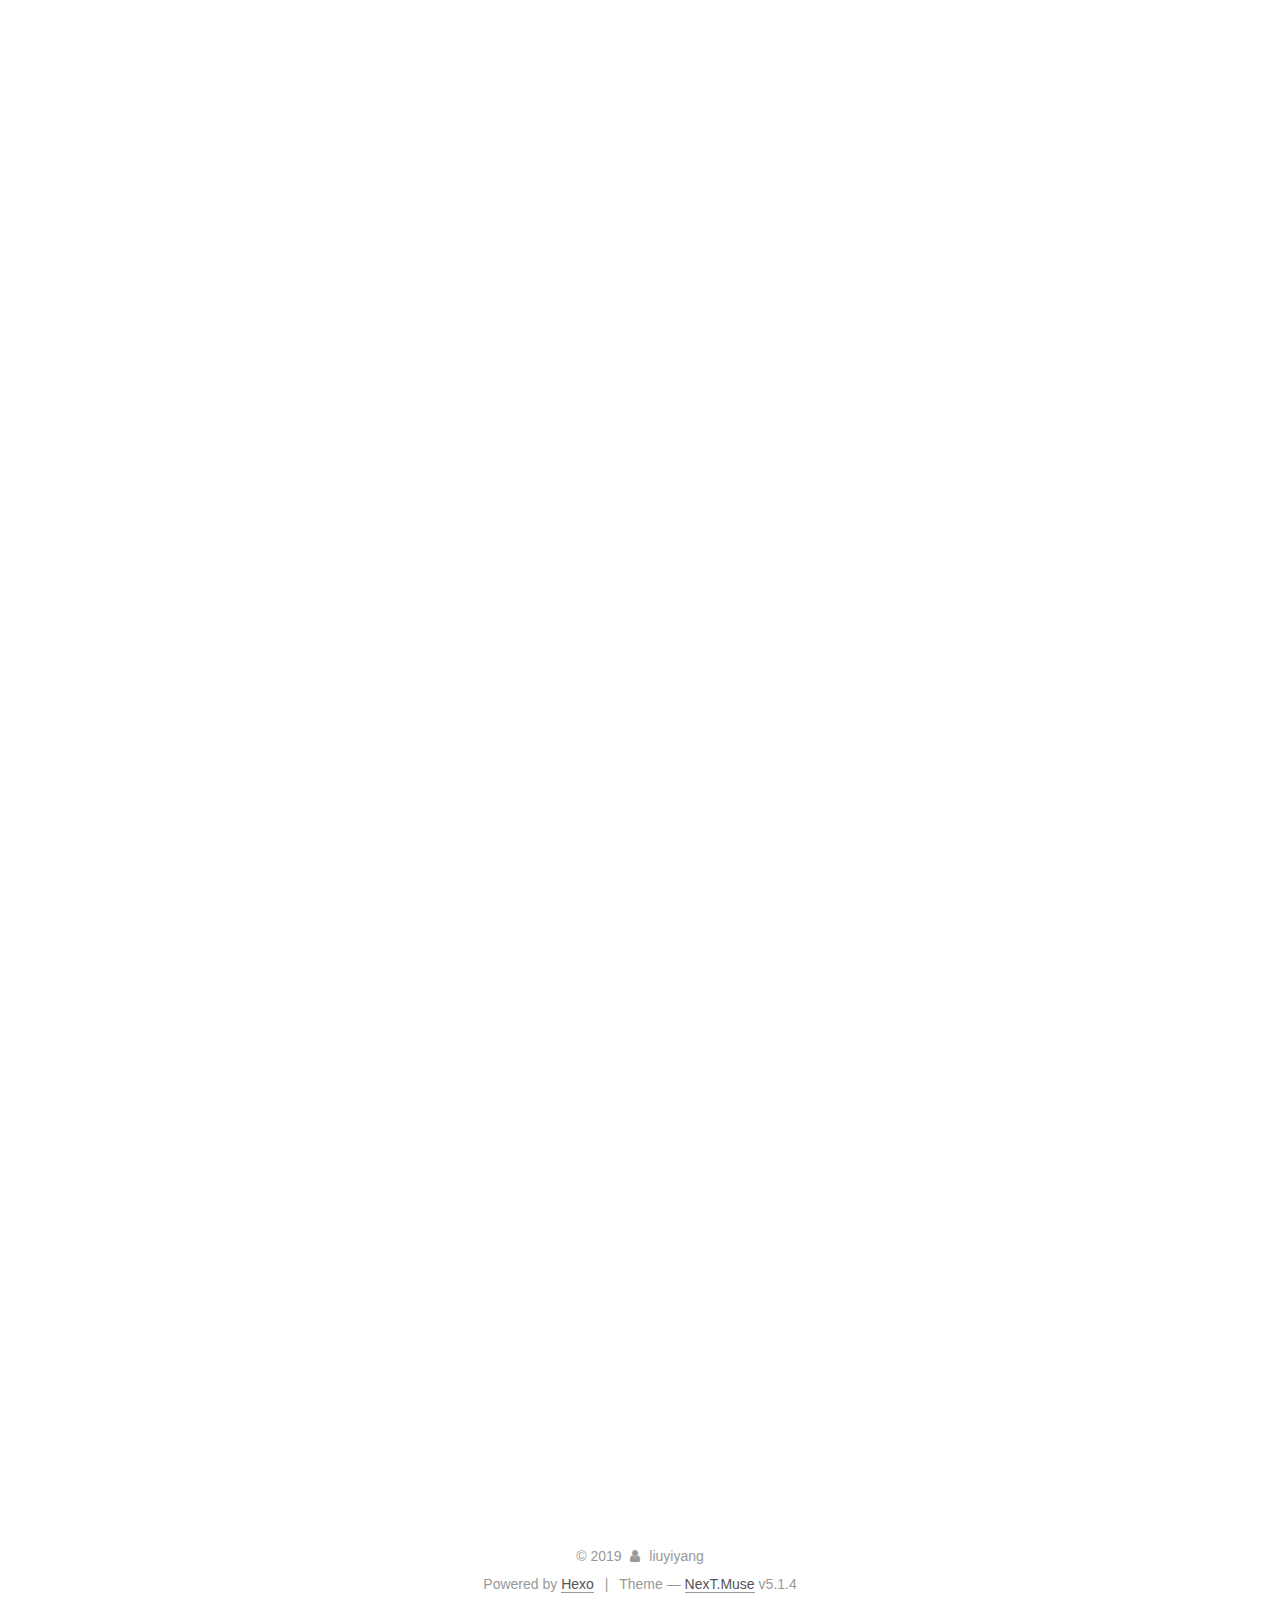
==== commit 74490c42: "Site updated: 2019-01-01 11:43:07" ====
--- a/index.html
+++ b/index.html
@@ -233,7 +233,7 @@
   
   
   <div class="post-block">
-    <link itemprop="mainEntityOfPage" href="helloliuyiyang.github.io/2018/12/31/2018接近尾声，就让它来谢幕吧/">
+    <link itemprop="mainEntityOfPage" href="helloliuyiyang.github.io/2018/12/31/2019 fighting!/">
 
     <span hidden itemprop="author" itemscope="" itemtype="http://schema.org/Person">
       <meta itemprop="name" content="liuyiyang">
@@ -252,7 +252,7 @@
         
           <h1 class="post-title" itemprop="name headline">
                 
-                <a class="post-title-link" href="/2018/12/31/2018接近尾声，就让它来谢幕吧/" itemprop="url">2018接近尾声，就让它来谢幕吧</a></h1>
+                <a class="post-title-link" href="/2018/12/31/2019 fighting!/" itemprop="url">2019 fighting!</a></h1>
         
 
         <div class="post-meta">
@@ -304,9 +304,7 @@
       
         
           
-            <p>2018快接近尾声了，有些人在 2018 进步了，有些人在 2018 找到了归宿，有些人也在 2018 迷茫了，不管怎么样，每个人都有自己的时区，该经历的我们都得经历，那些痛苦，那些美好，那些幸福，生活都会教给我们。</p>
-<p>看到美国的特别棒的一篇小诗，分享给你，每个人都有自己的时区，不要太较真，也不能不认真，少点嘲笑他人，多点鼓励他人。<br><br></p>
-<center><br>New York is 3 hours ahead of California<br><br>纽约时间比加州时间早三个小时<br><br>but it does not make California slow.<br><br>但加州时间并没有变慢。<br><br>Someone graduated at the age of 22<br><br>有人22岁就毕业了<br><br>but waited 5 years before securing a good job!<br><br>但等了五年才找到好的工作！<br><br>Someone became a CEO at 25<br><br>有人25岁就当上CEO<br><br>and died at 50.<br><br>却在50岁去世。<br><br>While another became a CEO at 50<br><br>也有人迟到50岁才当上CEO<br><br>and lived to 90 years.<br><br>然后活到90岁。<br><br>Someone is still single<br><br>有人依然单身<br><br>while someone else got married.<br><br>同时也有人已婚。<br><br>Obama retires at 55<br><br>奥巴马55岁就退休<br><br>but Trump starts at 70.<br><br>川普70岁才开始当总统。<br><br>Absolutely everyone in this world works based on their Time Zone.<br><br>世上每个人本来就有自己的发展时区。<br><br>People around you might seem to go ahead of you<br><br>身边有些人看似走在你前面<br><br>some might seem to be behind you.<br><br>也有人看似走在你后面。<br><br>But everyone is running their own RACE, in their own TIME.<br><br>但其实每个人在自己的时区有自己的步程。<br><br>Don’t envy them or mock them.<br><br>不用嫉妒或嘲笑他们。<br><br>They are in their TIME ZONE, and you are in yours!<br><br>他们都在自己的时区里，你也是！<br><br>Life is about waiting for the right moment to act.<br><br>生命就是等待正确的行动时机。<br><br>So, RELAX.<br><br>所以，放轻松。<br><br>You’re not LATE.<br><br>你没有落后。<br><br>You’re not EARLY.<br><br>你没有领先。<br><br>You are very much ON TIME, and in your TIME ZONE Destiny set up for you.<br><br>在命运为你安排的属于自己的时区里，一切都准时。<br></center>
+            <center><br>New York is 3 hours ahead of California<br><br>纽约时间比加州时间早三个小时<br><br>but it does not make California slow.<br><br>但加州时间并没有变慢。<br><br>Someone graduated at the age of 22<br><br>有人22岁就毕业了<br><br>but waited 5 years before securing a good job!<br><br>但等了五年才找到好的工作！<br><br>Someone became a CEO at 25<br><br>有人25岁就当上CEO<br><br>and died at 50.<br><br>却在50岁去世。<br><br>While another became a CEO at 50<br><br>也有人迟到50岁才当上CEO<br><br>and lived to 90 years.<br><br>然后活到90岁。<br><br>Someone is still single<br><br>有人依然单身<br><br>while someone else got married.<br><br>同时也有人已婚。<br><br>Obama retires at 55<br><br>奥巴马55岁就退休<br><br>but Trump starts at 70.<br><br>川普70岁才开始当总统。<br><br>Absolutely everyone in this world works based on their Time Zone.<br><br>世上每个人本来就有自己的发展时区。<br><br>People around you might seem to go ahead of you<br><br>身边有些人看似走在你前面<br><br>some might seem to be behind you.<br><br>也有人看似走在你后面。<br><br>But everyone is running their own RACE, in their own TIME.<br><br>但其实每个人在自己的时区有自己的步程。<br><br>Don’t envy them or mock them.<br><br>不用嫉妒或嘲笑他们。<br><br>They are in their TIME ZONE, and you are in yours!<br><br>他们都在自己的时区里，你也是！<br><br>Life is about waiting for the right moment to act.<br><br>生命就是等待正确的行动时机。<br><br>So, RELAX.<br><br>所以，放轻松。<br><br>You’re not LATE.<br><br>你没有落后。<br><br>You’re not EARLY.<br><br>你没有领先。<br><br>You are very much ON TIME, and in your TIME ZONE Destiny set up for you.<br><br>在命运为你安排的属于自己的时区里，一切都准时。<br></center>
           
         
       
@@ -428,7 +426,7 @@
 
     <footer id="footer" class="footer">
       <div class="footer-inner">
-        <div class="copyright">&copy; <span itemprop="copyrightYear">2018</span>
+        <div class="copyright">&copy; <span itemprop="copyrightYear">2019</span>
   <span class="with-love">
     <i class="fa fa-user"></i>
   </span>
--- a/css/main.css
+++ b/css/main.css
@@ -1822,7 +1822,7 @@
   width: 4px;
   height: 4px;
   border-radius: 50%;
-  background: #6ad940;
+  background: #99a1ec;
 }
 .links-of-blogroll {
   font-size: 13px;
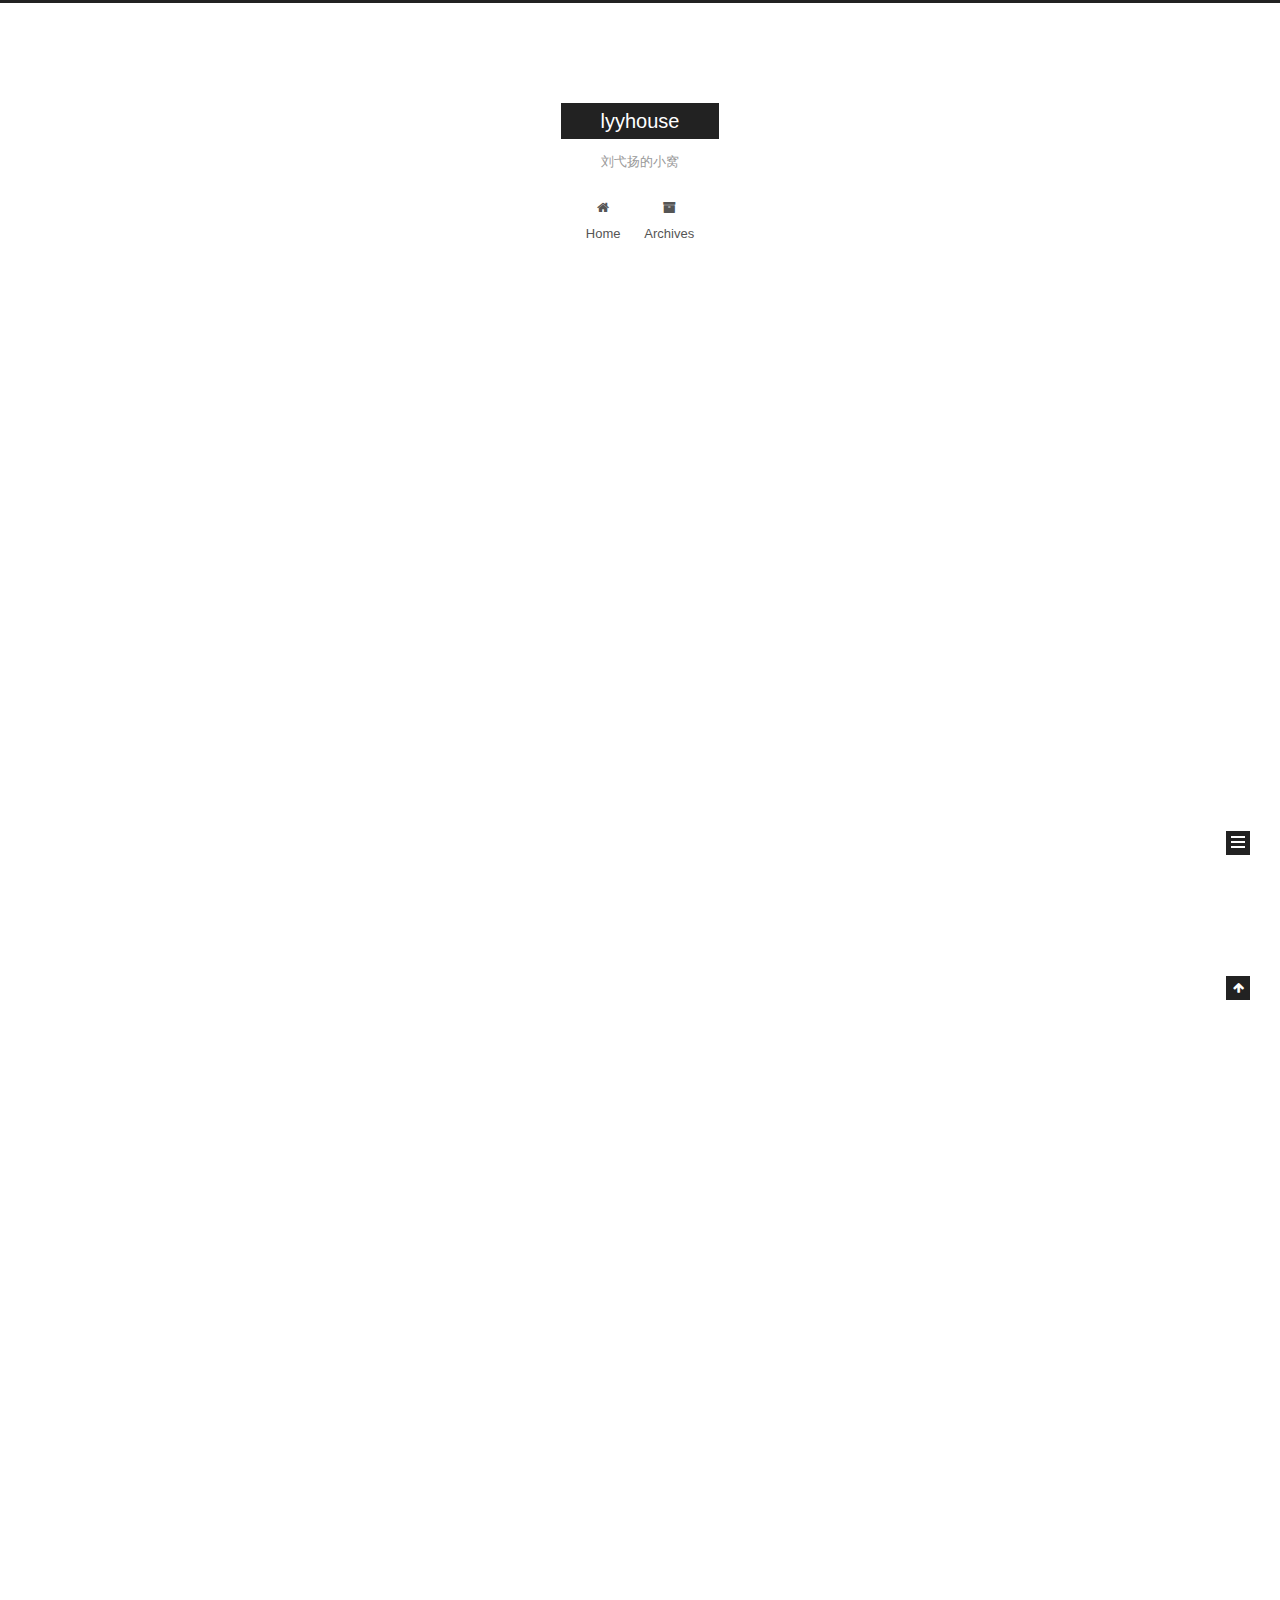
==== commit b202e744: "Site updated: 2019-07-11 20:23:05" ====
--- a/index.html
+++ b/index.html
@@ -79,17 +79,17 @@
 
 
 
-<meta name="description" content="刘弋扬的个人博客，主要涉及到编程（Java，Python，Linux等），个人提升学习">
-<meta name="keywords" content="lyyhome，java，python，学习">
+<meta name="description" content="刘弋扬的个人博客，主要涉及到编程（Java，Golang，Linux等），个人提升学习">
+<meta name="keywords" content="刘弋扬，java，go，linux，学习">
 <meta property="og:type" content="website">
 <meta property="og:title" content="lyyhouse">
 <meta property="og:url" content="helloliuyiyang.github.io/index.html">
 <meta property="og:site_name" content="lyyhouse">
-<meta property="og:description" content="刘弋扬的个人博客，主要涉及到编程（Java，Python，Linux等），个人提升学习">
+<meta property="og:description" content="刘弋扬的个人博客，主要涉及到编程（Java，Golang，Linux等），个人提升学习">
 <meta property="og:locale" content="zh">
 <meta name="twitter:card" content="summary">
 <meta name="twitter:title" content="lyyhouse">
-<meta name="twitter:description" content="刘弋扬的个人博客，主要涉及到编程（Java，Python，Linux等），个人提升学习">
+<meta name="twitter:description" content="刘弋扬的个人博客，主要涉及到编程（Java，Golang，Linux等），个人提升学习">
 
 
 
@@ -233,6 +233,652 @@
   
   
   <div class="post-block">
+    <link itemprop="mainEntityOfPage" href="helloliuyiyang.github.io/2019/07/11/转-碎片化阅读正在令你变得越来越愚蠢/">
+
+    <span hidden itemprop="author" itemscope="" itemtype="http://schema.org/Person">
+      <meta itemprop="name" content="liuyiyang">
+      <meta itemprop="description" content="">
+      <meta itemprop="image" content="/images/avatar.gif">
+    </span>
+
+    <span hidden itemprop="publisher" itemscope="" itemtype="http://schema.org/Organization">
+      <meta itemprop="name" content="lyyhouse">
+    </span>
+
+    
+      <header class="post-header">
+
+        
+        
+          <h1 class="post-title" itemprop="name headline">
+                
+                <a class="post-title-link" href="/2019/07/11/转-碎片化阅读正在令你变得越来越愚蠢/" itemprop="url">[转]碎片化阅读正在令你变得越来越愚蠢</a></h1>
+        
+
+        <div class="post-meta">
+          <span class="post-time">
+            
+              <span class="post-meta-item-icon">
+                <i class="fa fa-calendar-o"></i>
+              </span>
+              
+                <span class="post-meta-item-text">Posted on</span>
+              
+              <time title="Post created" itemprop="dateCreated datePublished" datetime="2019-07-11T19:27:20+08:00">
+                2019-07-11
+              </time>
+            
+
+            
+
+            
+          </span>
+
+          
+
+          
+            
+          
+
+          
+          
+
+          
+
+          
+
+          
+
+        </div>
+      </header>
+    
+
+    
+    
+    
+    <div class="post-body" itemprop="articleBody">
+
+      
+      
+
+      
+        
+          
+            <p><img src="http://img.mp.sohu.com/upload/20170622/9bc57700aff444418c0c5eae331fddec_th.png" alt=""></p>
+<center><font size="2">壹心理创作者 | 风墟</font></center>
+
+<p>昨天下午我坐在回上海的火车上，掏出Kindle准备看《金字塔原理》。</p>
+<p>当我开始看这本书的时候有两件非常可怕的事情发生了。</p>
+<p><strong>第一件事，我发现自己的大脑竟然像转不动了一样！</strong></p>
+<p>这本书的内容并不算过于的晦涩，但我理解起来非常的吃力，有些句子反复读了两三次仍然理解不了，仍然记不住。</p>
+<p>可以明显的感觉到，大脑里负责进行复杂阅读和理解的部分像锈住了一样，不管我多么努力，这部分始终转不起来。</p>
+<p><strong>第二件事，我发现自己的注意力涣散的可怕！</strong></p>
+<p>看了两三段之后不由自主的就跑神了，等我回过神来，才发现已经过了两三分钟，而前面看的部分早已经忘记，只得再看一遍。</p>
+<p>我变得非常的浮躁，只想一目十行的尽快往下掠过，像要寻找着什么。</p>
+<p>但我理智上又知道，像这类的充满干货的专业书籍，你必须静下心来一字一句的好好琢磨才行。但这种浮躁的、无效的阅读习惯却变得难以控制。</p>
+<p><strong>这样一种情况，我相信绝对不只是发生在了我一个人身上，应该是在非常多的人身上都有。</strong></p>
+<p>仅仅是在三四年前，我还是有着非常良好的阅读习惯，能平心静气的反复阅读很多好书，也的确吸收了很多系统化的知识。</p>
+<p>但回过头想一想，最近这几年来，却是很少看书了，一年能够阅读个20~30本书已经算很不错了，而且还都是粗读。</p>
+<p><strong>那在这几年间，具体是发生了哪些因素严重损害了我的阅读习惯呢？</strong></p>
+<p><strong>我的答案是，手机和互联网。</strong></p>
+<p><strong>更确切地说，是多个媒体平台所提供的「碎片化阅读」。</strong></p>
+<p>诚然，碎片化阅读在一定程度上满足了我们多元化摄取资讯的需求，但无论从何种意义上来说，就目前的碎片化阅读的环境，绝对是弊大于利。</p>
+<hr>
+<center><font color="red"> <strong>01</strong><br><br><strong>碎片化阅读，有哪5个弊端？</strong></font></center>
+
+<p><img src="http://img.mp.sohu.com/upload/20170622/309f54ab894f466c91abf61123f6cd4e_th.png" alt=""></p>
+<p>碎片化阅读总结而言，共有5种弊端。</p>
+<font color="red"><strong>（1）形成阅读惰性，令我们不愿意再在读书时进行主动的学习和理解</strong></font>
+
+<p>无论哪一个平台上所提供的内容，由于其载体本身的限制，大多数内容源都根本不足以提供完整的、系统的、有深度的论述。</p>
+<p>而更多地只能是提供一些浅显的、易于理解的、不需要过多思考就能够获取的信息。</p>
+<p>而所有碎片化阅读的内容提供方，天然就有一个核心的需求，就是：</p>
+<p><strong>“获取更多的用户”</strong></p>
+<p>所以，碎片化阅读的内容其目的并不是为了传播知识，带给你真正有价值的内容，而只是为了获取你的关注，攫取流量。</p>
+<p>因此，那些调动情绪的，打色情擦边球的内容大行其道，各个平台都绞尽脑汁化为标题党，只为了能让你点进去，向下滑动，再点进下一篇，再向下滑动……</p>
+<p><strong>最终的结果是，你的大脑就像我一样，被养的越来越懒，越来越不愿意动。</strong></p>
+<p><strong>越是不愿意动，就越是只能去看那些不需要动脑的内容，由此就形成了一种恶性循环。</strong></p>
+<font color="red"><strong>（2）阅读刺激阈值的提升</strong></font> 
+
+<p>我们的脑子被养的越来越懒的同时，胃口也被养的越来越刁。</p>
+<p>只有那些简单粗暴，能够调动起来情绪的，或者是与我们自身欲望，有着直接的强关联的文章才能够令我们阅读下去。</p>
+<p><strong>与此同时，对于所有需要思考的部分，对于刺激不是那么强烈的内容，我们会变得越来越没有耐心。</strong></p>
+<p>看任何文章都是迅速下滑，一目十行，文章看了三分之一就认为自己完全了理解了，标题不够“震惊”的点都懒得点。</p>
+<p><strong>碎片化阅读就像吸毒一样，你体会到了毒品非常轻松的带给你的强烈刺激，那么那些有干货但是平淡的内容你当然没办法、也没有耐心再看下去了。</strong></p>
+<font color="red"><strong>（3）非系统性的知识会损害你原有的逻辑体系，造成价值观混乱</strong></font>
+
+<p>任何的道理或建议都有其自身的适用范围与适用情境。</p>
+<p><strong>只有在彻底理解一条道理或建议的全部内涵之后，我们才能够做出正确的选择。</strong></p>
+<p>但问题是，所有的碎片化阅读几乎都无法令你获得深入的、完整的理解，而往往只有一条简单粗暴的建议。</p>
+<p>而现在又是信息爆炸的时代，也是凭借价值观出位和吸粉的时代，所以你总会不停地看到，今天有人叫你往东，明天他又建议你往西，后天又听到说你哪儿也不去才是最好的。</p>
+<p>这些冲突的、矛盾的建议和观点，你刚吸收了之后可能会产生一种学到了知识的幻觉。</p>
+<p><strong>但实质上，这些肤浅的、矛盾的观念只会令你不断地在原地打转，或者是陷入偏激。</strong></p>
+<p>你不可能仅从一些碎片化的观点中获得成长，这些观点带给你的自我矛盾、自我冲突、自我内耗，可能远远大过它能教给你的知识。</p>
+<p>所以有非常多的人，他们一开始可能只是有一些轻微的心理不适，但看了太多的心理学公众号，学到了太多的心理学“知识”，反而不断的给自己的贴标签，产生了很多疑病症状。</p>
+<p>一个原本正常的人，却因为接收的碎片化知识太多，而变得“不正常”，变得问题越来越严重了。</p>
+<font color="red"><strong>（4）变得越来越浮躁，注意力涣散</strong></font>
+
+<p>注意力涣散这一点，其实不完全是碎片化阅读的锅，而是“手机”的锅。</p>
+<p>我现在已经没有办法在碎片时间不打开手机了。</p>
+<p>去买菜的时候，短短十五分钟，必须打开音频软件听个书；</p>
+<p>去楼下取个快递，也要拿上手机打开锁屏划拉几下，虽然我不知道我要划拉找什么；</p>
+<p>马路边等个人，两分钟，得打开朋友圈刷一刷；</p>
+<p>我们的注意力由于手机的影响，已经无时无刻不处于一种<strong>高度紧张的、不断试图寻找刺激的状态</strong>。</p>
+<p>而手机作为各种强刺激源，朋友圈，王者荣耀，各个媒体平台，无数的app占据了你的心智空间，随时随地试图诱惑你。</p>
+<p><strong>当你的心中填满了各种刺激源的时候，注意力不涣散、整个人不浮躁那反倒稀奇了。</strong></p>
+<font color="red"><strong>（5）产生一种获得了知识的错觉，因为对自己产生一种错误认知，和自我麻痹。</strong></font>
+
+<p>虽然知乎打着高质量知识社区的旗号，虽然逻辑思维的口号是爱智求真，虽然各类课程告诉你一小时建立终生受用的XXX，但毫无疑问，这些都没有任何的卵用。</p>
+<p>碎片化阅读在本质上有两个作用：</p>
+<ul>
+<li><p><strong>快速的、多元化的获取资讯。</strong></p>
+</li>
+<li><p><strong>在你已经建立了自己的知识体系的前提下，通过碎片化阅读作为拓展和补充。</strong></p>
+</li>
+</ul>
+<p>一个残酷的现实是，几乎90%以上的人都不具备最基本的属于自己的知识体系，所以试图通过碎片化阅读获取知识，这根本就是不可能的。</p>
+<p><strong>其次是获取了资讯和信息，不等于获取了【知识】。</strong></p>
+<p>你知道了【碎片化阅读弊大于利】，这只是获取了一条信息。</p>
+<p>你理解了为什么碎片化阅读的内涵，你能对这条信息产生疑问或者思考，你能够自己有选择的从这篇文章中选择对你有效的建议，这才叫获取了知识。</p>
+<p><strong>那么对于已经养成了碎片化阅读的习惯，被碎片化阅读侵害了心智的人而言，要如何解决这个问题呢？</strong></p>
+<p>解决这个问题的思路非常简单，无非是两条：</p>
+<ul>
+<li><p><strong>减少低价值的碎片化阅读</strong></p>
+</li>
+<li><p><strong>恢复/建立深度阅读的习惯</strong></p>
+</li>
+</ul>
+<p>思路虽然简单，但执行起来困难还是不小的。顺着这两条思路，我们对其进行分拆。</p>
+<hr>
+<center><font color="red"> <strong>02</strong><br><br><strong>减少低价值的碎片化阅读，</strong><br><br><strong>主要从哪3个方面入手？</strong></font></center>
+
+<p><img src="http://img.mp.sohu.com/upload/20170622/90f62710896b4843be56cdc7da3881f5_th.png" alt=""></p>
+<font color="red"><strong>（1）重新建立认识</strong></font>
+
+<p>我们必须明确碎片化阅读的意义所在：</p>
+<p><strong>“碎片化阅读只是为了获取资讯，和作为知识体系外的补充。”</strong></p>
+<p>因为碎片化阅读的意义与重要性需要远远的排在深度阅读之下。</p>
+<p>当你看公众号、知乎的文章的时候，不要再用一种获得知识的错觉麻痹自己，而是需要在这个时候提醒自己：</p>
+<p><strong>“你不是在获取知识，只是在消遣而已。”</strong></p>
+<font color="red"><strong>（2）减少刺激源</strong></font>
+
+<ul>
+<li><strong>卸载手机上的多个资讯类软件</strong></li>
+</ul>
+<p>资讯app是吞噬你时间的黑洞，它们除了让你不断的给他们内容的阅读量一篇又一篇的+1之外，什么都无法再带给你。</p>
+<ul>
+<li><p><strong>在混杂性的平台上，取关生活、情感类的无营养的话题和，取关时间线混乱的大V。</strong></p>
+</li>
+<li><p><strong>取关无意义的公众号</strong></p>
+</li>
+</ul>
+<p>只保留少数几个你所感兴趣领域的高质量【资讯类】公号用来获取资讯，少数几个有深度的专业性公号用来拓展知识，总共不超过二十个公号，基本就足够了。</p>
+<font color="red"><strong>（3）进行时间管理</strong></font>
+
+<p>碎片化阅读变得越来越多，一方面是我们自己的生活碎片时间的确比以前多了一些，但更多的，其实是碎片化阅读令我们原本大块的时间变得越来越碎，原本碎片的时间变得越来越臃肿。</p>
+<p>比如你在公司工作一上午，原本是三个小时的大块时间，你分成三块，中间休息两次，各十分钟，这样你做事情的效率会非常高。</p>
+<p>但如果你身边有手机，你的电脑里有知乎，淘宝，微博，那么你这三个小时的时间可能会被分割成几百份！！！</p>
+<p>你两分钟就看一会儿手机再继续工作，忙了没五分钟就刷了两屏的知乎，有工作了三分钟又想起微博那谁的段子更新了，所以你的时间越来越碎。</p>
+<p>再比如你从家出门要去地铁站，原本的路程为十分钟，但你路上掏出手机边看边走，这十分钟可能你要十五分钟、甚至二十分钟才能够走完，随意你的碎片时间变得越来越臃肿。</p>
+<p><strong>所以你需要进行一个良好的时间管理，尽可能的给自己多规划出大块的时间，而不是让你的生命被碎片化的习惯蚕食。</strong></p>
+<hr>
+<center><font color="red"> <strong>03</strong><br><br><strong>如何恢复深度阅读的习惯？</strong></font></center>
+
+<p><img src="http://img.mp.sohu.com/upload/20170622/a664ecac7e934e00b24a0a3f762cdcf6_th.png" alt=""></p>
+<p>恢复/建立深度阅读的习惯，主要也是从三个方面入手。</p>
+<font color="red"><strong>（1）每天抽出固定1~2个小时的阅读时间，雷打不动的、用来啃那些有深度的、专业性的、需要你动脑子的书籍。</strong></font>
+
+<p>我昨天下午虽然读了好久都没办法沉下心来找回从前读书的快感，但我坚持读了四十多分钟左右，逐渐的也融入了那本书所讲的内容中。</p>
+<p>也逐渐的能够平静下来，内心不再浮躁，获得了一种“浸入式的享受”。</p>
+<p>这说明只要我们能够熬过最开始的那段不适应的时间，最终必然是能够重新建立阅读习惯的。</p>
+<font color="red"><strong>（2）制造无干扰环境</strong></font>
+
+<p>在读书的时候把手机静音，把电脑断网，把女朋友哄睡着，把聒噪的邻居一拳打到冥王星，总之，在你阅读的这段时间里，你除了阅读之外，别的什么事情都不会做。</p>
+<p>深度阅读最怕的就是，你看书看了两三页，眼神一飘瞄到了手机，顺手拿过来就刷了四五分钟；</p>
+<p>脑子一走神想到个什么，去网站上一搜十分钟就过去了；</p>
+<p>朋友微信给你说了句话，你回了之后顺带刷了八分钟的朋友圈；</p>
+<p>无干扰的环境就意味着，阅读的这段时间出现了任何事情，任何疑问，你都会等到读完了之后再处理。</p>
+<p>你必须牢牢记住，当你在阅读一本书的时候做了任何阅读以外的事情，都会毁掉你的深度阅读。</p>
+<font color="red"><strong>（3）强迫自己做读书笔记和思维导图</strong></font>
+
+<p>只有主动参与的阅读才是有价值的，有意义的。</p>
+<p>你可以建立阅读习惯，你也可以给自己制造无干扰环境，但当你阅读时的懒惰、不思考、应付任务时的匆匆翻过，这才是最致命的。</p>
+<p><strong>我们最擅长的就是用外在的行为来欺骗自己。</strong></p>
+<p>看起来每天都很认真的在看书，你就理所当然的认为自己在努力了，以此欺骗别人，感动自己。</p>
+<p>但当你在阅读时，你究竟是真的主动地试图去理解这本书，去学到知识，还是只是做做样子，你的内心永远比任何人都清楚。</p>
+<p><strong>所以在阅读的时候必须要做读书笔记，读完了之后，你需要复盘，将这本书的精华内容输出为一张思维导图。</strong></p>
+<hr>
+<font color="red"><center><strong> 04</strong><br><strong>只有当潮水退去的时候</strong><br><strong>才知道谁是在裸泳的“傻瓜”</strong></center></font>
+
+<p><img src="http://img.mp.sohu.com/upload/20170622/40bd16304a9e410397e17a98f0fe6639_th.png" alt=""></p>
+<p><strong>人最可怕的就是无意识之中逐渐被环境所改变。</strong></p>
+<p>“读公众号是在涨见识”，“刷回答是在学知识”，“参加微课就是在主动成长”等这些都是一些潜移默化在影响着你的大环境。</p>
+<p><strong>重要的是，你必须保持理智的认识，不被别人的言论忽悠，不为了偷懒而自欺欺人。</strong></p>
+<p>盲从别人的建议是最容易的，相信只带给你情绪刺激的毒鸡汤也很简单，但这除了令你变得越来越愚蠢，越来越狭隘之外再无其他。</p>
+<p>我相信在无数庸人中最聪明的你不会甘于被大环境所忽悠，而是始终能坚持静下心来保持深度的、成体系的阅读和学习。</p>
+<p>只有当潮水退去的时候,才知道谁是在裸泳的傻瓜。</p>
+<p>共勉。</p>
+<center><font color="gray" size="2">- The End -</font></center>
+
+<p><a href="https://mp.weixin.qq.com/s/GpXgfxZv4q0pvV8V1CSXrA" target="_blank" rel="noopener">阅读原文</a></p>
+
+          
+        
+      
+    </div>
+    
+    
+    
+
+    
+
+    
+
+    
+
+    <footer class="post-footer">
+      
+
+      
+
+      
+
+      
+      
+        <div class="post-eof"></div>
+      
+    </footer>
+  </div>
+  
+  
+  
+  </article>
+
+
+    
+      
+
+  
+
+  
+  
+  
+
+  <article class="post post-type-normal" itemscope="" itemtype="http://schema.org/Article">
+  
+  
+  
+  <div class="post-block">
+    <link itemprop="mainEntityOfPage" href="helloliuyiyang.github.io/2019/07/09/[转]你的深度思考能力，是如何一步步被毁掉的/">
+
+    <span hidden itemprop="author" itemscope="" itemtype="http://schema.org/Person">
+      <meta itemprop="name" content="liuyiyang">
+      <meta itemprop="description" content="">
+      <meta itemprop="image" content="/images/avatar.gif">
+    </span>
+
+    <span hidden itemprop="publisher" itemscope="" itemtype="http://schema.org/Organization">
+      <meta itemprop="name" content="lyyhouse">
+    </span>
+
+    
+      <header class="post-header">
+
+        
+        
+          <h1 class="post-title" itemprop="name headline">
+                
+                <a class="post-title-link" href="/2019/07/09/[转]你的深度思考能力，是如何一步步被毁掉的/" itemprop="url"><转>你的深度思考能力，是如何一步步被毁掉的</转></a></h1>
+        
+
+        <div class="post-meta">
+          <span class="post-time">
+            
+              <span class="post-meta-item-icon">
+                <i class="fa fa-calendar-o"></i>
+              </span>
+              
+                <span class="post-meta-item-text">Posted on</span>
+              
+              <time title="Post created" itemprop="dateCreated datePublished" datetime="2019-07-09T16:20:56+08:00">
+                2019-07-09
+              </time>
+            
+
+            
+
+            
+          </span>
+
+          
+
+          
+            
+          
+
+          
+          
+
+          
+
+          
+
+          
+
+        </div>
+      </header>
+    
+
+    
+    
+    
+    <div class="post-body" itemprop="articleBody">
+
+      
+      
+
+      
+        
+          
+            <p>前阵子，喜茶风靡全国的时候，有一次，经过一家商场，看到一家新开的喜茶，门口毫不意外地排着几十米的长队。</p>
+<p>排队的人中，男女老少均有，居然还有不少穿着正装、提着公文包的白领。有些明显赶时间，频频看表，左右张望，在原地不耐烦地跺脚。</p>
+<p>好奇心起，我观察了一遍整个队伍，想知道他们怎么消磨时间。</p>
+<p>你猜我看到了什么？</p>
+<p>90%的人，在玩王者荣耀。</p>
+<p>是的，这两个当下最热的词汇，就这样结合在一起，毫不违和。</p>
+<p>尽管「Don’t judge」是我的信条，但当时还是不可抑制地产生了这样的疑问：</p>
+<p>这些人为什么这么闲？</p>
+<p>为什么他们愿意把大把的时间，耗费在这些事情上面？</p>
+<p>从心理学的角度，我可以毫不费力地列举出十几条「为什么会有人愿意排队买喜茶」的机制。但设身处地，真的让我排几个小时队，去买一杯奶茶，我还是会觉得，这实在是太匪夷所思了。</p>
+<p>同样，作为一个体验过纯文字MUD的老玩家（暴露年龄），我也完全理解游戏背后的一切机制。但是，每天把几个小时的时间耗费在游戏上 ——这仍然会让我觉得：太奢侈了。</p>
+<p>有这么多时间，看看书，不是更好吗？</p>
+<hr>
+<p>1995年9月27日至10月1日，美国旧金山举行过一次会议，集合了全球500多位政治、经济精英，包括撒切尔、老布什、各大顶尖企业的董事长，等等。</p>
+<p>会议的主题是什么呢？如何应对全球化。</p>
+<p>会上，与会者一致认为，全球化会加剧贫富差距，会使财富集中在全球20%的人手上，而另外80%的人被「边缘化」。</p>
+<p>那么，如何化解这80%的人和20%精英之间的冲突？如何消解这80%人口的多余精力和不满情绪，转移他们的注意力？</p>
+<p>当时的美国高级智囊布热津斯基认为，唯一的方法，是给这80%的人口，塞上一个「奶嘴」。<strong>让他们安于为他们量身订造的娱乐信息中，慢慢丧失热情、抗争欲望和思考的能力。</strong></p>
+<p>他说：「公众们将会在不久的将来，失去自主思考和判断的能力。最终他们会期望媒体为他们进行思考，并作出判断。」</p>
+<p>这就是闻名遐迩的<strong>「Tittytainment」战略</strong>，由Titty（奶嘴）与entertainment（娱乐）合成，中文译为「奶头乐」（有点三俗的译法）。</p>
+<p>「奶头乐」战略，具体是什么呢？</p>
+<p><strong>一，是发展发泄性的产业。</strong>具体而言，包括色情业、赌博业，发展暴力型影视剧、游戏，集中报道无休止的口水战、纠纷冲突，等等，让大众将多余的精力发泄出来。</p>
+<p><strong>二，是发展满足性的产业。</strong>包括报道连篇累牍的无聊琐事——娱乐圈新闻、明星花边、家长里短，发展廉价品牌，各种小恩小惠的活动，以及偶像剧、综艺等大众化娱乐产业，让大众沉溺于享乐和安逸中，从而丧失上进心和深度思考能力。</p>
+<p>一言以蔽之，那些被边缘化的人，只需要给他们一口饭吃，一份工作，让他们有东西可看，便会沉浸在「快乐」之中，无心挑战现有的统治阶级。</p>
+<p>这个战略成功了吗？</p>
+<p>目前来看，挺成功的。</p>
+<hr>
+<p>是的，我说的就是一切偶像剧、明星、娱乐圈、微博热搜、暴力冲突、情绪煽动、阶级对立、低幼化游戏。</p>
+<p>我们日常的视野中，充斥着这些信息。但这其中，99%的东西，与我们一点关系都没有，对我们也没有哪怕一丁点价值。</p>
+<p>微博热搜，可以买，可以冲，给够营销团队的钱，想上什么就上什么。</p>
+<p>百度新闻，绝大多数是标题党，不是哪个明星出了新戏，就是谁谁又闹了绯闻。</p>
+<p>更别说今日头条之类的资讯平台、和朋友圈里疯传的各种推送了。</p>
+<p>奇葩说第一季刚出来的时候，眼前一亮，毕竟算是一档有价值和内涵的综艺，非常难得。</p>
+<p>但看了几期之后，你会慢慢发现，思辨开始让位于煽情，逻辑永远辩不过故事。</p>
+<p>看实时投票，感受最鲜明的是：观众并不在乎逻辑，并不关心谁说得有理，他们只关心谁说得更声情并茂。通常背景音乐一转，开始变成钢琴独奏，情绪酝酿起来了，票数就开始变化了。</p>
+<p>那群选手里面，我比较欣赏的，是陈铭。</p>
+<p>无论是思考的角度，还是逻辑论证，单单论表现来说，都高出其他人不止一个档次——当然，并不意味着其他人水平不高，很可能只是选择的路线和策略不同而已。</p>
+<p>但节目组苦心孤诣，一定要给陈铭安上「鸡汤王」的标签；每次他起立发言，马薇薇总会扯一句「又开始在世界中心呼唤爱了」—— 如果我是陈铭，我想，我一定不会喜欢这种感受，因为这是一种曲解和侮辱。</p>
+<p>但为什么会这样呢？因为观众只能理解这些。</p>
+<p>最近，知乎在讨论一个话题：如何看待越来越多的大V，靠爆照、编故事、抄袭段子起家，拿到几千、几万的关注？</p>
+<p>有人说得很好：同一个人，爆照回答1000赞，写情感故事1000赞，科普专业知识、还得到编辑推荐和一帮大V点赞的回答，才不到100赞 —— 如果是你，你会怎么选？</p>
+<p>麦克卢汉说过一句话：我们创造了工具，工具反过来塑造我们。</p>
+<p>在这里，也是一样的：<strong>我们选择了怎样的媒体，媒体就用怎样的方式塑造我们。</strong></p>
+<hr>
+<p>无独有偶，大前研一在《低智商社会》中提到，日本的新一代，正在逐渐步入「低智商社会」。他们读的书越来越幼稚，对各种谣言丝毫不会思考，很容易遭到媒体的操纵，得过且过、毫无斗志……</p>
+<p>他甚至提到一个事情：</p>
+<blockquote>
+<p>通过「安保斗争」，日本政府认识到，如果对过激的学生运动放任不管的话，就会导致政府下台，所以政府就从此开始实行「愚民政策」。这其中的代表性举措，就是推行「偏差值教育制度」。</p>
+</blockquote>
+<p>大前研一这样解释道：</p>
+<p>由于偏差值制度的实行，人的能力被数字化了，所以日本的学生经常会被问到「你的偏差值是多少」这样的问题。</p>
+<p>所以他们在这个时代是不会有危机意识的。因为在他们的意识里，这个社会将来不管发生了什么事，都将由那些「高偏差值」的人来解决。自己用不着去浪费脑细胞，只要按照别人说的去做就可以了。</p>
+<p>他们习惯于在同一班级或者是同一年级组中作比较，然后认为那些高偏差值的人，理所当然地就应该去政府部门工作。同样，能进入媒体工作的人也被认为是高偏差值的人。</p>
+<p>所以，他们认为政府所做的一切决策都是对的，媒体所说的话也全都是可信的。 </p>
+<p>日本社会的现状就是这样。人人都把政府和媒体当做自己生活的指南。他们根本就不会去思考和反思。</p>
+<p>这岂非也是另一种层面的「奶头乐」？</p>
+<p>通过阻断你的希望，让你活在别人为你设定好的框架里，停止思考，失去独立的能力，越来越依赖于环境。</p>
+<hr>
+<p>私下里，我跟一帮朋友聊天的时候（嗯，就是大家熟悉的高太爷、曾少贤、孙圈圈……），大家都会说：我们选择了 Hard 模式。</p>
+<p>因为，愿意深入思考，愿意看我们文章的人，本来就是小众。</p>
+<p>大众喜闻乐见的是什么呢？情绪，观点，立场，站队 —— 看文章就是为了放松的，最好别让我再去用脑子。</p>
+<p>毕竟，在我们生活中，有着太多太多被人为创造出来，来吸引我们注意力的东西 —— 偶像剧，大片，综艺，娱乐圈花边，网络游戏，热点消息，诸如此类。</p>
+<p>我们每天光是保持专注，其实，就已经是一件很困难的事情。</p>
+<p>拿热点资讯来说。一条 APP 推送，背后都是一个运营团队，群策群力，经过初稿、初审、复审等一堆环节，有着专业的消费者行为学作支撑，用尽各种文案技法，目的是什么呢？就是吸引你的注意力，点进去。</p>
+<p>同样，一款网络游戏，背后可能是几百人的团队，用最前沿的科技，最详尽的数据，通过声、光、交互、反馈等全方位途径，在各种心理学、行为经济学、认知神经科学等理论指导下，精心打造 —— 目的是什么？为了创造一个虚拟空间，来消磨你的时间。</p>
+<p>一个综艺节目，背后可能是精确到秒的台本，现场五六个机位，多次的彩排、训练，从场景到灯光到音乐，再到人物的服装、语气、动作，全部精心调制，目的就是为了让你沉浸进去，在观看的时候，忘掉时间的流逝。</p>
+<p>而反过来，无论是学习、阅读、思考、写作，这些事情，哪一件有着这么强大的阵势？将「触及成本」降到这么低？</p>
+<p>不存在的。</p>
+<p>这就是消费娱乐文化为我们创造的牢笼。</p>
+<p>而我们正心满意足地，一步步走进去。</p>
+<hr>
+<p>当然，我并不反对适当的娱乐，否则活得也太累了些。</p>
+<p>但是，更常见的现象是什么呢？下班了，一身疲惫，想着「今晚要学习」，忍不住还是把手伸向了手机，刷起微博，玩起王者荣耀。放下手机已是深夜，一边告诉自己「明天再努力吧」，一边洗澡、洗漱，然后睡觉。</p>
+<p>第二天，重复着跟前一天一模一样的生活。</p>
+<p>这是很正常的。前文讲过，一切娱乐产品——影视剧、综艺、游戏，它们背后有着庞大的团队，这些团队的唯一目的，就是用尽各种手段，去降低你触及它们的「阻力」。</p>
+<p>它们会在你视野中不断出现，用各种资讯、消息提醒你，诱导你去点击。一旦点击了，就再也不会给你机会离开。</p>
+<p>想一想，你已经有多久，没有真正为自己的目标做过一些事情了？</p>
+<p>这里面最严重的是什么呢？</p>
+<p><strong>一旦你习惯了这种「低成本、高回报」的刺激，你就很难去做那些「高投入」的事情了。</strong></p>
+<p>人的阈值，是会不断升高的。</p>
+<p>所以，这个时代，我们似乎很难再产生情绪的波动，很难去投入到一样东西上面，很难专注去做一件事情。</p>
+<p>因为，<strong>我们的大脑已经被周围的环境，塑造成了一个「高刺激阈值」的对象。</strong></p>
+<p><strong>习惯了轻而易举能获得大量愉悦感，你就会慢慢对这种愉悦感脱敏。</strong></p>
+<p>久而久之，这种强度的愉悦感已经满足不了你了，你需要更高强度、更持续、更深入的刺激。</p>
+<p>相对而言，愉悦感更少、付出更高的行为 —— 比如学习，阅读，思考 —— 自然也就没有人愿意去做。</p>
+<p>这样下去会有什么后果？</p>
+<p>「公众们将会在不久的将来，失去自主思考和判断的能力。最终他们会期望媒体为他们进行思考，并作出判断。」</p>
+<p>这是一个很可怕的事情。</p>
+<hr>
+<p>最后，我想给你几个建议：</p>
+<p><strong>1. 拒绝低幼化的语言刺激</strong></p>
+<p>什么是低幼化的语言刺激？绝大多数的网络流行语都是。诸如「我也是醉了」「666」「扎心」「你看这个面，它又长又宽」……</p>
+<p>为什么这样说？因为，语言塑造了我们的思维。</p>
+<p>我并不是说「牛逼」就一定不如「厉害」「优秀」「出色」—— 但如果有一天，我们要表达「厉害」，只会说「牛逼」，这岂不是很可怕？</p>
+<p>日常生活中，尽量拨出一定的时间，看深度的、优秀的书籍和文章，保持自己对语言的理解和运用能力。</p>
+<p><em>「谁掌握了语言，谁就掌握了思想。」</em></p>
+<p><strong>2. 拒绝抢夺注意力的低劣产品</strong></p>
+<p>如果可以，拒绝从众，拒绝那些肤浅的综艺、影视剧、热点消息、娱乐圈资讯，只看最优秀的作品。</p>
+<p>什么是最优秀的作品？至少，是有突破性的，不反智的，引发思考的，有诚意的，需要动脑子的 —— 《黑镜》就很不错，《权力的游戏》也还可以。</p>
+<p>不要让自己成为「愉悦感」的奴隶。</p>
+<p>不动脑子，能带来短期的愉悦和轻松，但长期来看，它只能导向空虚和无聊。</p>
+<p><strong>3. 为自己设定有意义的目标</strong></p>
+<p>找到一件有长期收益的事情，并从中获得幸福感 —— 这是一件你需要在30岁前做到的事。</p>
+<p>很多人问我：你不看剧，不看电影，不看综艺，不聚会，不玩游戏，你平时究竟都干些什么？</p>
+<p>我说：学习啊。</p>
+<p>他们问：不会觉得无聊吗？</p>
+<p>每每获得一个新知识，每每将新知识纳入自己的思维体系，所带来的快感是无与伦比的，怎么会感到无聊呢？</p>
+<p>所以，请找到一件能够带给你长期收益和幸福感的事情，把它安排进每天的日程中。</p>
+<p>不需要追求物质收益，也不需要苛求成为领域专家，它的意义，是帮助你对抗慵常、平凡、索然无味的日常生活。让你保持头脑的清醒。</p>
+<p>这就足够了。</p>
+<center>-END-</center>
+
+<p><a href="https://mp.weixin.qq.com/s/Aze8vqLwX4qmRNgiGzWRsA" target="_blank" rel="noopener">阅读原文</a></p>
+
+          
+        
+      
+    </div>
+    
+    
+    
+
+    
+
+    
+
+    
+
+    <footer class="post-footer">
+      
+
+      
+
+      
+
+      
+      
+        <div class="post-eof"></div>
+      
+    </footer>
+  </div>
+  
+  
+  
+  </article>
+
+
+    
+      
+
+  
+
+  
+  
+  
+
+  <article class="post post-type-normal" itemscope="" itemtype="http://schema.org/Article">
+  
+  
+  
+  <div class="post-block">
+    <link itemprop="mainEntityOfPage" href="helloliuyiyang.github.io/2019/01/03/算法初级（一）/">
+
+    <span hidden itemprop="author" itemscope="" itemtype="http://schema.org/Person">
+      <meta itemprop="name" content="liuyiyang">
+      <meta itemprop="description" content="">
+      <meta itemprop="image" content="/images/avatar.gif">
+    </span>
+
+    <span hidden itemprop="publisher" itemscope="" itemtype="http://schema.org/Organization">
+      <meta itemprop="name" content="lyyhouse">
+    </span>
+
+    
+      <header class="post-header">
+
+        
+        
+          <h1 class="post-title" itemprop="name headline">
+                
+                <a class="post-title-link" href="/2019/01/03/算法初级（一）/" itemprop="url">算法初级(一)</a></h1>
+        
+
+        <div class="post-meta">
+          <span class="post-time">
+            
+              <span class="post-meta-item-icon">
+                <i class="fa fa-calendar-o"></i>
+              </span>
+              
+                <span class="post-meta-item-text">Posted on</span>
+              
+              <time title="Post created" itemprop="dateCreated datePublished" datetime="2019-01-03T15:35:43+08:00">
+                2019-01-03
+              </time>
+            
+
+            
+
+            
+          </span>
+
+          
+
+          
+            
+          
+
+          
+          
+
+          
+
+          
+
+          
+
+        </div>
+      </header>
+    
+
+    
+    
+    
+    <div class="post-body" itemprop="articleBody">
+
+      
+      
+
+      
+        
+          
+            <h2 id="冒泡排序"><a href="#冒泡排序" class="headerlink" title="冒泡排序"></a>冒泡排序</h2><ul>
+<li>时间复杂度O(N^2)</li>
+<li>额外空间复杂度O(1)</li>
+</ul>
+<figure class="highlight plain"><table><tr><td class="gutter"><pre><span class="line">1</span><br><span class="line">2</span><br><span class="line">3</span><br><span class="line">4</span><br><span class="line">5</span><br><span class="line">6</span><br><span class="line">7</span><br><span class="line">8</span><br><span class="line">9</span><br><span class="line">10</span><br><span class="line">11</span><br><span class="line">12</span><br><span class="line">13</span><br><span class="line">14</span><br><span class="line">15</span><br><span class="line">16</span><br><span class="line">17</span><br><span class="line">18</span><br></pre></td><td class="code"><pre><span class="line">public static void bubbleSort(int[] arr) &#123;</span><br><span class="line">    if (arr == null || arr.length &lt; 2) &#123;</span><br><span class="line">        return;</span><br><span class="line">    &#125;</span><br><span class="line">    for (int e = arr.length - 1; e &gt; 0; e--) &#123;</span><br><span class="line">        for (int i = 0; i &lt; e; i++) &#123;</span><br><span class="line">            if (arr[i] &gt; arr[i + 1]) &#123;</span><br><span class="line">                swap(arr, i, i + 1);</span><br><span class="line">            &#125;</span><br><span class="line">        &#125;</span><br><span class="line">    &#125;</span><br><span class="line">&#125;</span><br><span class="line"></span><br><span class="line">public static void swap(int[] arr, int i, int j) &#123;</span><br><span class="line">    int temp = arr[i];</span><br><span class="line">    arr[i] = arr[j];</span><br><span class="line">    arr[j] = temp;</span><br><span class="line">&#125;</span><br></pre></td></tr></table></figure>
+<h2 id="选择排序"><a href="#选择排序" class="headerlink" title="选择排序"></a>选择排序</h2><ul>
+<li>时间复杂度O(N^2)</li>
+<li>额外空间复杂度O(1)</li>
+</ul>
+<figure class="highlight plain"><table><tr><td class="gutter"><pre><span class="line">1</span><br><span class="line">2</span><br><span class="line">3</span><br><span class="line">4</span><br><span class="line">5</span><br><span class="line">6</span><br><span class="line">7</span><br><span class="line">8</span><br><span class="line">9</span><br><span class="line">10</span><br><span class="line">11</span><br><span class="line">12</span><br><span class="line">13</span><br><span class="line">14</span><br><span class="line">15</span><br><span class="line">16</span><br><span class="line">17</span><br><span class="line">18</span><br></pre></td><td class="code"><pre><span class="line">public static void selectionSort(int[] arr) &#123;</span><br><span class="line">    if (arr == null || arr.length &lt; 2) &#123;</span><br><span class="line">        return;</span><br><span class="line">    &#125;</span><br><span class="line">    for (int i = 0; i &lt; arr.length - 1; i++) &#123;</span><br><span class="line">        int minIndex = i;</span><br><span class="line">        for (int j = i + 1; j &lt; arr.length; j++) &#123;</span><br><span class="line">            minIndex = arr[j] &lt; arr[minIndex] ? j : minIndex;</span><br><span class="line">        &#125;</span><br><span class="line">        swap(arr, i, minIndex);</span><br><span class="line">    &#125;</span><br><span class="line">&#125;</span><br><span class="line"></span><br><span class="line">public static void swap(int[] arr, int i, int j) &#123;</span><br><span class="line">    int temp = arr[i];</span><br><span class="line">    arr[i] = arr[j];</span><br><span class="line">    arr[j] = temp;</span><br><span class="line">&#125;</span><br></pre></td></tr></table></figure>
+<h2 id="插入排序"><a href="#插入排序" class="headerlink" title="插入排序"></a>插入排序</h2><ul>
+<li>时间复杂度O(N^2)</li>
+<li>额外空间复杂度O(1)</li>
+</ul>
+<figure class="highlight plain"><table><tr><td class="gutter"><pre><span class="line">1</span><br><span class="line">2</span><br><span class="line">3</span><br><span class="line">4</span><br><span class="line">5</span><br><span class="line">6</span><br><span class="line">7</span><br><span class="line">8</span><br><span class="line">9</span><br><span class="line">10</span><br><span class="line">11</span><br><span class="line">12</span><br><span class="line">13</span><br><span class="line">14</span><br><span class="line">15</span><br><span class="line">16</span><br></pre></td><td class="code"><pre><span class="line">public static void insertionSort(int[] arr) &#123;</span><br><span class="line">    if (arr == null || arr.length &lt; 2) &#123;</span><br><span class="line">        return;</span><br><span class="line">    &#125;</span><br><span class="line">    for (int i = 1; i &lt; arr.length; i ++) &#123; // 0 ~ i-1有序</span><br><span class="line">        for (int j = i - 1; j &gt;= 0 &amp;&amp; arr[j] &gt; arr[j + 1]; j --) &#123;</span><br><span class="line">            swap(arr, j, j + 1);</span><br><span class="line">        &#125;</span><br><span class="line">    &#125;</span><br><span class="line">&#125;</span><br><span class="line"></span><br><span class="line">public static void swap(int[] arr, int i, int j) &#123;</span><br><span class="line">    int temp = arr[i];</span><br><span class="line">    arr[i] = arr[j];</span><br><span class="line">    arr[j] = temp;</span><br><span class="line">&#125;</span><br></pre></td></tr></table></figure>
+<h2 id="归并排序"><a href="#归并排序" class="headerlink" title="归并排序"></a>归并排序</h2><ul>
+<li>时间复杂度O(N*logN)</li>
+<li>额外空间复杂度O(N)</li>
+</ul>
+<figure class="highlight plain"><table><tr><td class="gutter"><pre><span class="line">1</span><br><span class="line">2</span><br><span class="line">3</span><br><span class="line">4</span><br><span class="line">5</span><br><span class="line">6</span><br><span class="line">7</span><br><span class="line">8</span><br><span class="line">9</span><br><span class="line">10</span><br><span class="line">11</span><br><span class="line">12</span><br><span class="line">13</span><br><span class="line">14</span><br><span class="line">15</span><br><span class="line">16</span><br><span class="line">17</span><br><span class="line">18</span><br><span class="line">19</span><br><span class="line">20</span><br><span class="line">21</span><br><span class="line">22</span><br><span class="line">23</span><br><span class="line">24</span><br><span class="line">25</span><br><span class="line">26</span><br><span class="line">27</span><br><span class="line">28</span><br><span class="line">29</span><br><span class="line">30</span><br><span class="line">31</span><br><span class="line">32</span><br><span class="line">33</span><br><span class="line">34</span><br><span class="line">35</span><br><span class="line">36</span><br></pre></td><td class="code"><pre><span class="line">public static void mergeSort(int[] arr) &#123;</span><br><span class="line">    if (arr == null || arr.length &lt; 2) &#123;</span><br><span class="line">        return;</span><br><span class="line">    &#125;</span><br><span class="line">    mergeSort(arr, 0, arr.length - 1);</span><br><span class="line">&#125;</span><br><span class="line"></span><br><span class="line">public static void mergeSort(int[] arr, int l, int r) &#123;</span><br><span class="line">    if (l == r) &#123;</span><br><span class="line">        return;</span><br><span class="line">    &#125;</span><br><span class="line">    int mid = (l + r) / 2;</span><br><span class="line">    mergeSort(arr, l, mid);</span><br><span class="line">    mergeSort(arr, mid + 1, r);</span><br><span class="line">    merge(arr, l, mid, r);</span><br><span class="line">&#125;</span><br><span class="line"></span><br><span class="line">public static void merge(int[] arr, int l, int m, int r) &#123;</span><br><span class="line">    // 辅助数组help</span><br><span class="line">    int[] help = new int[r - l + 1];</span><br><span class="line">    int i = 0;</span><br><span class="line">    int p1 = l;</span><br><span class="line">    int p2 = m + 1;</span><br><span class="line">    while (p1 &lt;= m &amp;&amp; p2 &lt;= r) &#123;</span><br><span class="line">        help[i++] = arr[p1] &lt; arr[p2] ? arr[p1++] : arr[p2++];</span><br><span class="line">    &#125;</span><br><span class="line">    while (p1 &lt;= m) &#123;</span><br><span class="line">        help[i++] = arr[p1++];</span><br><span class="line">    &#125;</span><br><span class="line">    while (p2 &lt;= r) &#123;</span><br><span class="line">        help[i++] = arr[p2++];</span><br><span class="line">    &#125;</span><br><span class="line">    for (i = 0; i &lt; help.length; i++) &#123;</span><br><span class="line">        arr[l + i] = help[i];</span><br><span class="line">    &#125;</span><br><span class="line">&#125;</span><br></pre></td></tr></table></figure>
+          
+        
+      
+    </div>
+    
+    
+    
+
+    
+
+    
+
+    
+
+    <footer class="post-footer">
+      
+
+      
+
+      
+
+      
+      
+        <div class="post-eof"></div>
+      
+    </footer>
+  </div>
+  
+  
+  
+  </article>
+
+
+    
+      
+
+  
+
+  
+  
+  
+
+  <article class="post post-type-normal" itemscope="" itemtype="http://schema.org/Article">
+  
+  
+  
+  <div class="post-block">
     <link itemprop="mainEntityOfPage" href="helloliuyiyang.github.io/2018/12/31/2019 fighting!/">
 
     <span hidden itemprop="author" itemscope="" itemtype="http://schema.org/Person">
@@ -375,7 +1021,7 @@
           <div class="site-author motion-element" itemprop="author" itemscope="" itemtype="http://schema.org/Person">
             
               <p class="site-author-name" itemprop="name">liuyiyang</p>
-              <p class="site-description motion-element" itemprop="description">刘弋扬的个人博客，主要涉及到编程（Java，Python，Linux等），个人提升学习</p>
+              <p class="site-description motion-element" itemprop="description">刘弋扬的个人博客，主要涉及到编程（Java，Golang，Linux等），个人提升学习</p>
           </div>
 
           <nav class="site-state motion-element">
@@ -385,7 +1031,7 @@
               
                 <a href="/archives/">
               
-                  <span class="site-state-item-count">1</span>
+                  <span class="site-state-item-count">4</span>
                   <span class="site-state-item-name">posts</span>
                 </a>
               </div>
--- a/css/main.css
+++ b/css/main.css
@@ -1822,7 +1822,7 @@
   width: 4px;
   height: 4px;
   border-radius: 50%;
-  background: #99a1ec;
+  background: #ffffa2;
 }
 .links-of-blogroll {
   font-size: 13px;
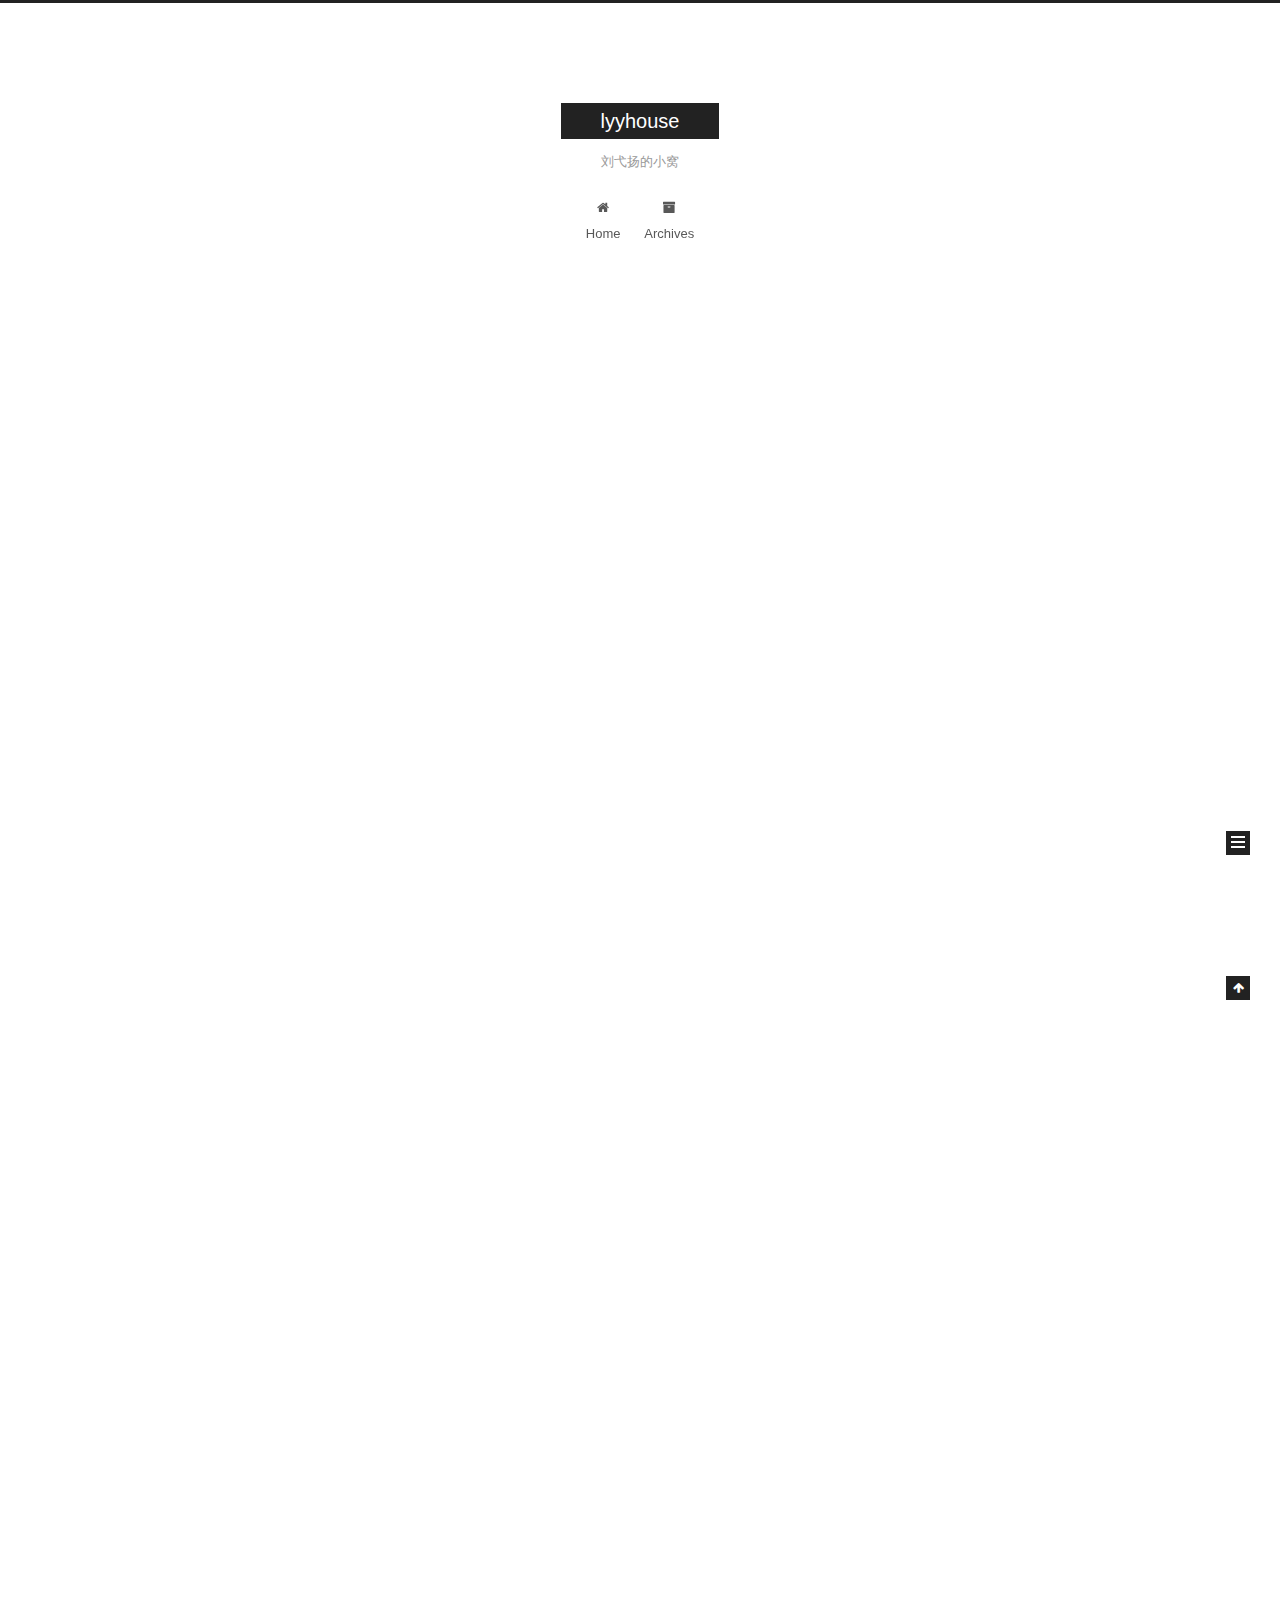
==== commit 41a61e32: "Site updated: 2019-07-11 20:34:46" ====
--- a/index.html
+++ b/index.html
@@ -528,7 +528,7 @@
         
           <h1 class="post-title" itemprop="name headline">
                 
-                <a class="post-title-link" href="/2019/07/09/[转]你的深度思考能力，是如何一步步被毁掉的/" itemprop="url"><转>你的深度思考能力，是如何一步步被毁掉的</转></a></h1>
+                <a class="post-title-link" href="/2019/07/09/[转]你的深度思考能力，是如何一步步被毁掉的/" itemprop="url">[转]你的深度思考能力，是如何一步步被毁掉的</a></h1>
         
 
         <div class="post-meta">
--- a/css/main.css
+++ b/css/main.css
@@ -1822,7 +1822,7 @@
   width: 4px;
   height: 4px;
   border-radius: 50%;
-  background: #ffffa2;
+  background: #e71d11;
 }
 .links-of-blogroll {
   font-size: 13px;
